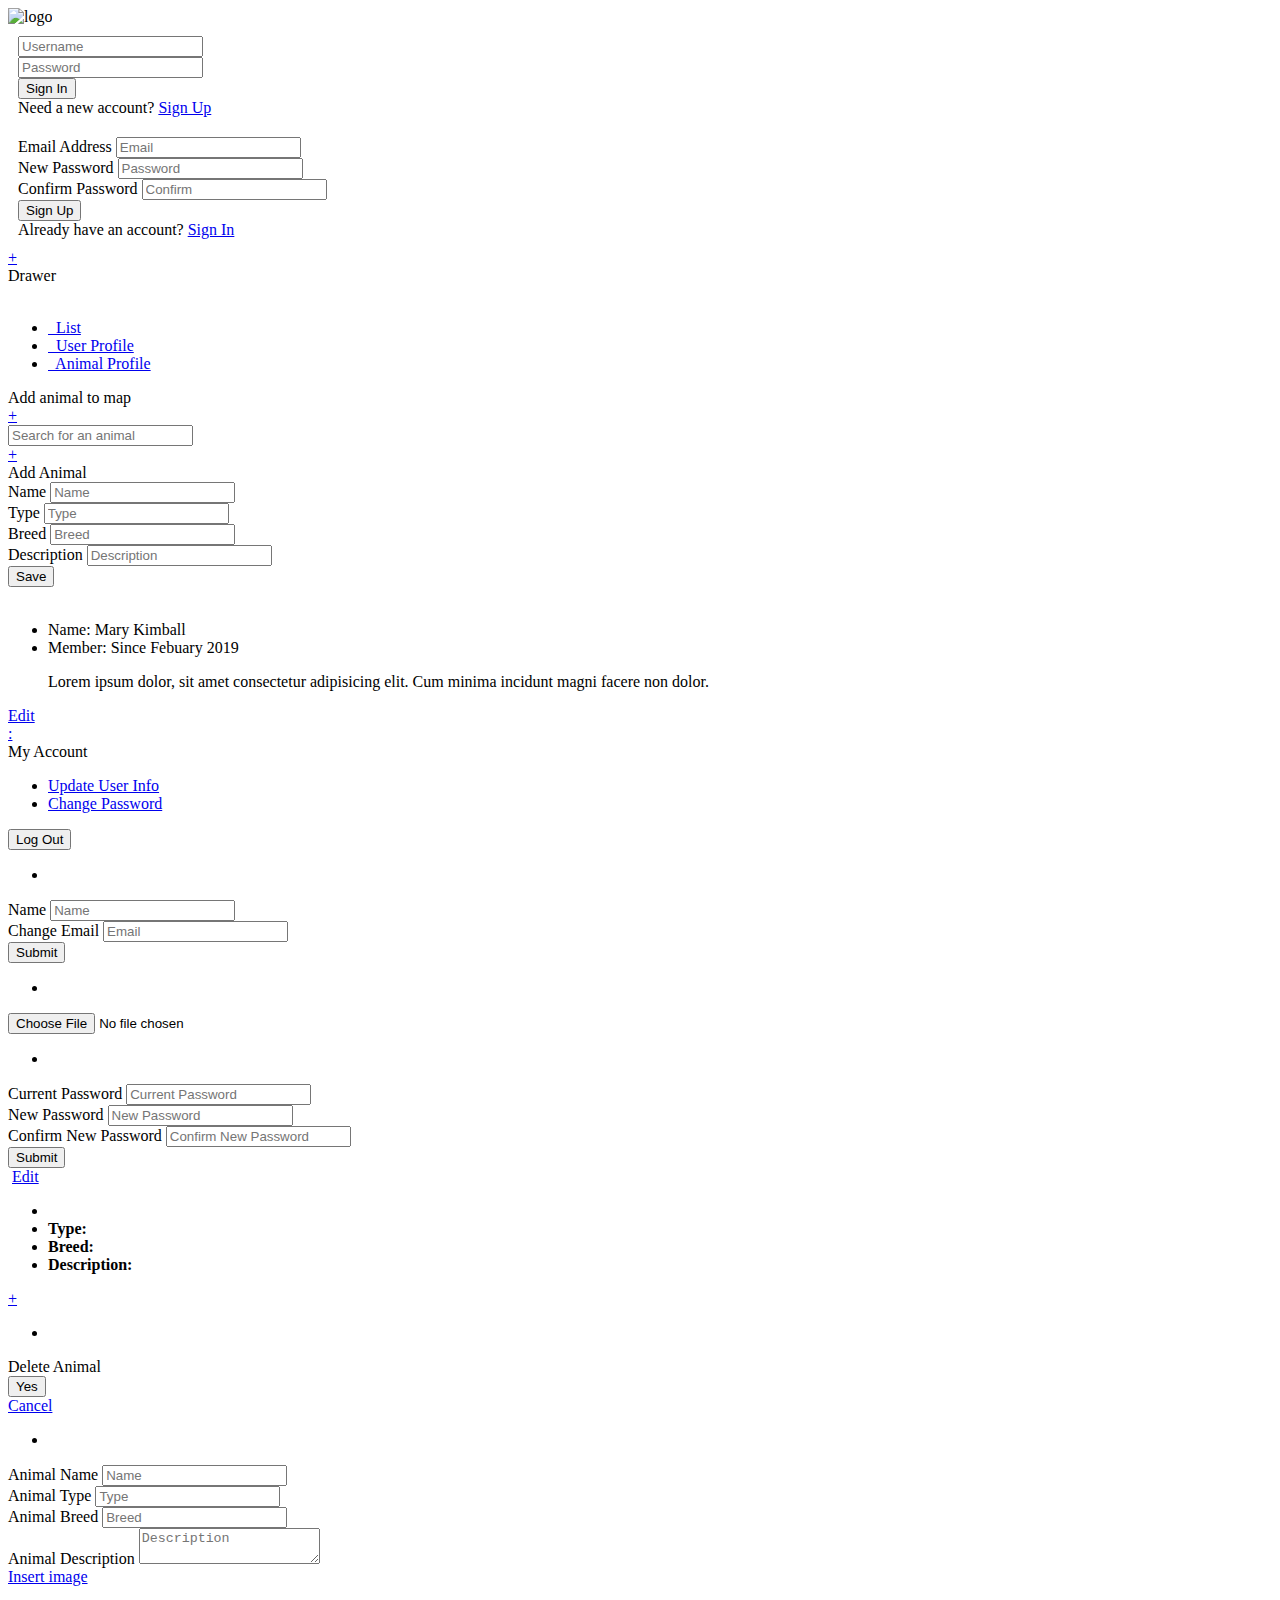
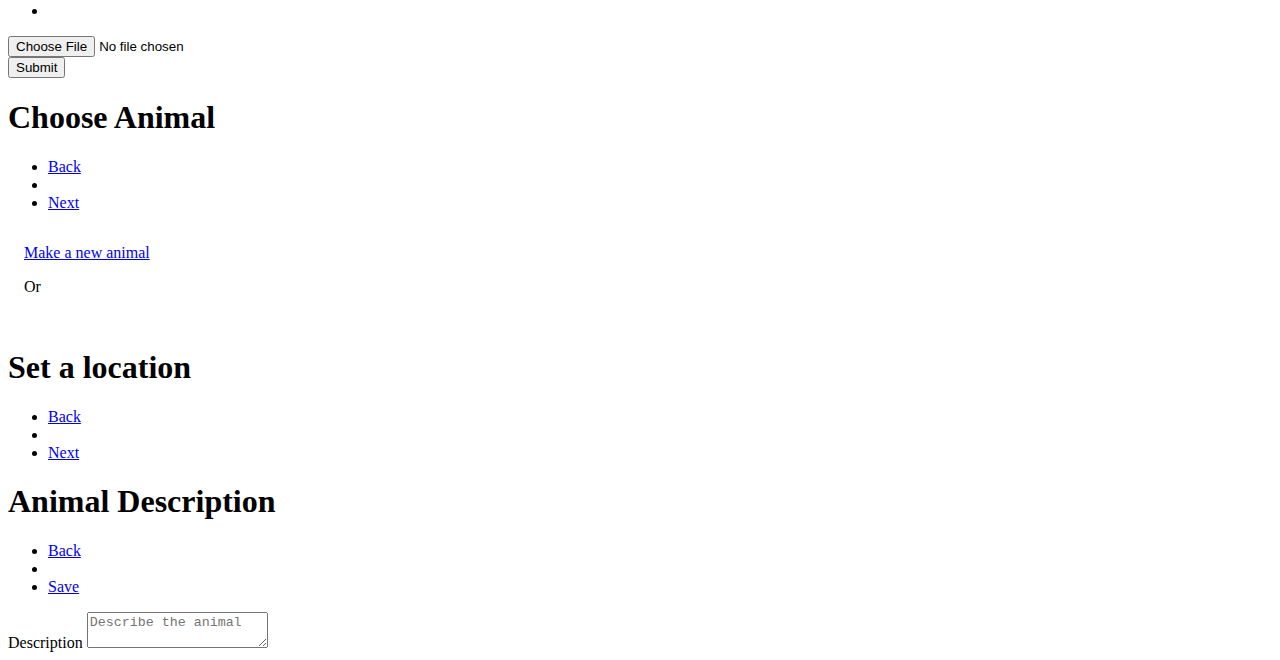
==== ishii.cory/index.html @ 3971b1a2 "Added insert photo to animal profile, link not working. Tried to stylize the insert photo area for u" ====
<!DOCTYPE html>
<html lang="en">
<head>
   <meta charset="UTF-8">
   <meta name="viewport" content="width=device-width, initial-scale=1.0">
   <title>Animal Tracker</title>

   <base href="/aau/wnm617/ishii.cory/">

   <link rel="stylesheet" href="lib/css/jquery.mobile.structure-1.4.5.min.css">
   <link rel="stylesheet" href="css/app.css">

   <script src="lib/js/jquery-2.2.4.min.js"></script>

   <script src="js/app.js"></script>
   <script src="js/functions.js"></script>
   <script src="js/pages.js"></script>
   <script src="js/parts.js"></script>
   <script src="js/forms.js"></script>
   <script src="js/maps.js"></script>
   <script src="js/signin.js"></script>
  

	<script
      src="https://maps.googleapis.com/maps/api/js?key=AIzaSyDq7K5hv9MUxkqxGprUNECLdMubn8GTIkI"
      async
    ></script>

   <script src="lib/js/jquery.mobile-1.4.5.min.js"></script>

<!-- "Open Sans" font downloaded from Google fonts -->
   <link rel="preconnect" href="https://fonts.googleapis.com">
	<link rel="preconnect" href="https://fonts.gstatic.com" crossorigin>
	<link href="https://fonts.googleapis.com/css2?family=Open+Sans:wght@800&display=swap" rel="stylesheet">

	<!-- "Lato" font downloaded from Google fonts -->
	<link href="https://fonts.googleapis.com/css2?family=Lato:wght@700&family=Open+Sans:wght@700&display=swap" rel="stylesheet">
</head>
<body>

<!-- Insert comments: command—“/“ -->
<!-- Sign In page -->
   <section data-role="page" id="page-signin">
      <div data-role="main" class="display-flex flex-vertical">
         <div class="flex-stretch" id="login-page-spacer"></div>
         <div class="flex-control-center">
         	<img class="intro-logo" src="img/logo/logo-animal tracking.svg" alt="logo">
         	
         </div>
         <form data-ajax="false" class="form signin-form" id="signin-form" style="padding:10px">
            <div class="form-control">
               <input class="form-input" type="text" id="signin-username" data-role="none" placeholder="Username">
            </div>
            <div class="form-control">
               <input class="form-input" type="password" id="signin-password" data-role="none" placeholder="Password">
            </div>
            <div class="form-control center-margin">
               <input type="submit" value="Sign In" class="form-button" data-role="none">
            </div>
            <div class="form-control small centered">
               Need a new account? <a href="#page-signup">Sign Up</a>
            </div>
         </form>
      </div>
   </section>

<!-- Sign Up page -->
   <section data-role="page" id="page-signup">
      <div data-role="main" class="display-flex flex-vertical">
         <div class="flex-stretch"></div>
         <form data-ajax="false" class="form signin-form" id="signup-form" style="padding:10px">
            <div class="form-control">
               <label for="signup-email" class="form-label">Email Address</label>
               <input class="form-input" type="text" id="signup-email" data-role="none" placeholder="Email">
            </div>
            <div class="form-control">
               <label for="signup-password" class="form-label">New Password</label>
               <input class="form-input" type="password" id="signup-password" data-role="none" placeholder="Password">
            </div>
            <div class="form-control">
               <label for="signup-password2" class="form-label">Confirm Password</label>
               <input class="form-input" type="password" id="signup-password2" data-role="none" placeholder="Confirm">
            </div>
            <div class="form-control">
               <input type="submit" value="Sign Up" class="form-button" data-role="none">
            </div>
            <div class="form-control small centered">
               Already have an account? <a href="#page-signin">Sign In</a>
            </div>
         </form>
         <div class="flex-stretch"></div>
      </div>
   </section>

<!-- Map page -->
   <section data-role="page" id="page-recent">
      <div data-role="main">
         <div class="map"></div>
         <!-- <div class="tracker tracker-1">Iguana</div> -->
      <!-- <div class="tracker tracker-2">Penguin</div> -->

         <div class="floater bottom right add-animal-button" >
            <a href="#" class="btn-circle" data-activate="#recent-add-modal">&plus;</a>
         </div>

<!-- Drawer -->
         <div class="modal" id="recent-add-modal">
            <div class="modal-back" data-deactivate="#recent-add-modal"></div>
            <div class="modal-drawer left">
               <div class="modal-head display-flex">
                  <div class="flex-stretch">Drawer</div>
                  <div class="flex-none">
                     <img src="img/icons/icon-close.svg" alt="" class="icon" data-deactivate="#recent-add-modal">
                  </div>
               </div>
               <div class="modal-body" data role="menu">
               		 <ul>
                     <li><a href="#page-list"><i class="fa fa-folder-o"></i>&nbsp; List</a></li>
                     <li><a href="#page-user-profile"><i class="fa fa-user-o"></i>&nbsp; User Profile</a></li>
                     <li><a href="#page-animal-profile"><i class="fa fa-user-o"></i>&nbsp; Animal Profile</a></li>
                  </ul>
                  Add animal to map
                  <div class="floater-top-right">
                  	<a href="#page-location-choose-animal" class="btn-circle" data-setnavigateback="-3">&plus;</a>
                  </div>
               </div>
            </div>
         </div>
         <div id="recent-drawer" class="modal">
            <div class="modal-back transparent" data-deactivate="#recent-drawer"></div>
            <div class="modal-drawer basin top">
               <div class="modal-body"></div>
            </div>
         </div>
      </div> 
       <footer data-role="footer" data-template="#footer-template"></footer>
   </section>

<!-- Animal List page -->
   <section data-role="page" id="page-list">
      <div data-role="main" class="display-flex flex-vertical">
          <div class="search-bar header flex-none">
            <form data-ajax="false" id="list-search-form" class="hotdog medium">
               <input type="search" data-role="none" placeholder="Search for an animal">
            </form>
         </div>
         <div class="filter-bar header flex-none"></div>
         <div class="position-relative">
         <div class="overscroll floater fill-parent">
         	<div class="animal-list"></div>
           
         </div>

<!-- Adding animal page -->
         <div class="floater bottom right add-animal-button"> 
         	<!-- add-animal-button--added this class to create consistent button positions -->
            <a href="#" class="btn-circle" data-activate="#list-add-modal">&plus;</a>
         </div>
      </div>
       <footer data-role="footer" data-template="#footer-template"></footer>

      <div class="modal" id="list-add-modal">
         <div class="modal-back" data-deactivate="#list-add-modal"></div>
         <form class="modal-popup form" id="list-add-form" data-ajax="false">
            <div class="modal-head">Add Animal</div>
            <div class="modal-body">
               <div class="form-control">
                  <label for="list-add-name" class="form-label">Name</label>
                  <input type="text" id="list-add-name" class="form-input" data-role="none" placeholder="Name">
               </div>
               <div class="form-control">
                  <label for="list-add-type" class="form-label">Type</label>
                  <input type="text" id="list-add-type" class="form-input" data-role="none" placeholder="Type">
               </div>
               <div class="form-control">
                  <label for="list-add-breed" class="form-label">Breed</label>
                  <input type="text" id="list-add-breed" class="form-input" data-role="none" placeholder="Breed">
               </div>
                <div class="form-control">
                  <label for="list-add-description" class="form-label">Description</label>
                  <input type="text" id="list-add-description" class="form-input" data-role="none" placeholder="Description">
               </div>
            </div>
            <div class="modal-foot">
               <button type="submit" class="form-button">Save</button>
            </div>
         </form>
      </div>
   </section>



<!-- User Profile page -->
   <section data-role="page" id="page-user-profile">
      <div data-role="main" class="overscroll">
      	<div id="contain-profile" class="user-profile-top">
         <div class="user-profile-top">
         	<img src="">
         </div class="user-profile-information">
         <div id="profile-list">
         	<ul id="static-user-profile-information">
         		<li>Name: Mary Kimball</li>
         		<li>Member: Since Febuary 2019</li>

         		<p>Lorem ipsum dolor, sit amet consectetur adipisicing elit. Cum minima incidunt magni facere non dolor.</p>
         	</ul>
         	
         </div>
         <a href="#page-user-edit-form" id="page-user-edit-button" data-role="none">Edit</a>
      	 <!-- <div id="button">
           	<button class="form-button js-logout">Log Out</button> 
           	 <button class="profile-logout">Log Out</button>
         </div> -->
     	</div>

     	<!-- Sliding drawer from right side-for user profile -->
     	 <div class="floater top right">
          <a href="#" data-activate="#user-menu-modal">&colon;</a>
        </div>

        <div class="modal" id="user-menu-modal">
          <div class="modal-back" data-deactivate="#user-menu-modal"></div>
            <div class="modal-drawer right">
               <div class="modal-head display-flex">
                  <div class="flex-stretch">My Account</div>
                  <div class="flex-none">
                  </div>
               </div>
                  <!-- <a href="#page-user-edit-form" id="page-user-edit-button" data-role="none">Edit</a>  delete this-->
               <div class="modal-body" id="user-profile-logout-modal">
                  <ul class="nav-page-links">
                  <li>
                     <a href="#page-user-edit-form">Update User Info</a>
                  </li>
                  <li>
                     <a href="#page-user-change-password">Change Password</a>
                  </li>
                  
               </ul>
                  <div class="user-button" id="user-profile-logout-button">
                    <button class="js-logout">Log Out</button>
                  </div>
               </div>
            </div>
        </div>
      </div>


      </div>
     <!-- <div id="test-logout">
      	 <div id="button">
            <button class="form-button js-logout">Log Out</button> 
            <button class="profile-logout js-logout ui-btn ui-shadow ui-corner-all">Log Out</button>
         </div>
      </div>-->
      <footer data-role="footer" data-template="#footer-template"></footer>
   </section>

   <!-- Update User Profile page in SLiding Drawer-->
   <section data-role="page" id="page-user-edit-form">
   	<header data-role="header" class="floating-header">
         <ul>
            <li id= "back-button"><a href="#" data-rel="back"></a></li>
         </ul>
      </header>
   	<div class="user-profile-bottom">
   		<!-- <li id= "back-button"><a href="#" data-rel="back">Back</a></li> -->
            <form action="" class="user-profile-edit-form">

            <div class="form-control">
               <label for="edit-user-profile-name" class="form-label">Name</label>
               <input class="form-input" type="text" id="edit-user-profile-name" data-role="none" placeholder="Name">
            </div>
            <div class="form-control">
               <label for="edit-user-profile-email" class="form-label">Change Email</label>
               <input class="form-input" type="text" id="edit-user-profile-email" data-role="none" placeholder="Email">
            </div>
            
            <div class="form-control">
               <input type="submit" value="Submit" id="submit-user-profile-edit-form" class="form-button" data-role="none">
            </div>
        </form>
   </section>

   <!-- Upload/edit user profile image (by clicking on the "placeholder image") -->
   <section data-role="page" id="profile-upload-user-image">
      <header data-role="header">
         <ul>
            <li id= "back-button"><a href="#" data-rel="back"></a></li>
         </ul>
      </header>
      <div data-role="main" class="overscroll">
         <form action="">
            <label for="image-upload-user-input">
               <input id="image-upload-user-input" type="file">
            </label>
         </form>
      </div>
   </section>
      
   

   <!-- Editing Change Password page -->
   <section data-role="page" id="page-user-change-password">
      <header data-role="header" class="floating-header">
         <ul>
            <li id= "back-button"><a href="#" data-rel="back"></a></li>
         </ul>
      </header>
      <div class="user-profile-bottom">
         <!-- <li id= "back-button"><a href="#" data-rel="back">Back</a></li> -->
            <form action="" class="user-profile-edit-form">

            <div class="form-control">
               <label for="edit-animal-breed" class="form-label">Current Password</label>
               <input class="form-input" type="text" id="edit-user-profile-old-password" data-role="none" placeholder="Current Password">
            </div>

            <div class="form-control">
               <label for="edit-animal-breed" class="form-label">New Password</label>
               <input class="form-input" type="text" id="edit-user-profile-new-password" data-role="none" placeholder="New Password">
            </div>
            <div class="form-control">
               <label for="edit-animal-breed" class="form-label">Confirm New Password</label>
               <input class="form-input" type="text" id="edit-user-profile-confirm-password" data-role="none" placeholder="Confirm New Password">
            </div>
            <div class="form-control">
               <input type="submit" value="Submit" class="form-button" data-role="none">
            </div>
        </form>
   </section>
 

  <!--  <section data-role="page" id="page-user-edit">
      <header data-role="header">
         <h1>User Edit</h1>
         <ul>
            <li><a href="#" data-rel="back">Back</a></li>
            <li class="flex-stretch"></li>
            <li><a href="#" data-rel="back">Save</a></li>
         </ul>
      </header>
      <div data-role="main">
         
         <form class="fill-parent display-flex flex-vertical" id="user-edit-form" data-ajax="false">
            <div class="flex-stretch position-relative">
               <div class="fill-parent overscroll position-absolute padding-md">
                  
               </div>
            </div>
         </form>
      </div>
   </section>
 -->

<!-- Animal Profile/Pages -->
  <section data-role="page" id="page-animal-profile">
      <div data-role="main" class="display-flex flex-vertical">
         <div class="animal-profile-top">
            <img src="" alt=""> 
            <!-- image credit: https://unsplash.com/photos/vjFC9OjrOtA -->
              <a href="#page-animal-edit-form" id="page-animal-edit-button" data-role="none">Edit</a>
              <a href="#" data-activate="#animal-profile-delete-modal" id="page-animal-delete-button" data-role="none"></a>   
         </div>
         <div class="animal-profile-middle">
            <ul class="nav" id="animal-profile-li">
               <!-- <li>location</li> -->
               <li data-changekey="animal-profile-description-name" > <span></span></li>  
               <li data-changekey="animal-profile-description-type"> <strong> Type: </strong><span></span></li> 
               <li data-changekey="animal-profile-description-breed"> <strong> Breed: </strong><span></span></li> 
               <li data-changekey="animal-profile-description-summary"> <strong> Description: </strong><span></span></li> 
            </ul>
          		
         </div>

         <!-- Inserted Map -->
         <div class="animal-profile-bottom">
            <div class="section active">
               <div class="map"></div>
               <div class="floater bottom right">
                  <a href="#page-location-set-location" class="btn-circle" data-setnavigateback="-2">&plus;</a>
               </div>
            </div>
         	
         </div>
      </div>
      <header data-role="header" class="floating-header">
         <ul>
            <li id= "back-button"><a href="#" data-rel="back"></a></li>
         </ul>
      </header>

       <div class="modal" id="animal-profile-delete-modal">
         <div class="modal-back" data-deactivate="#animal-profile-delete-modal"></div>
         <form class="modal-popup form" data-ajax="false">
            <div class="modal-head">Delete Animal</div>
            <div class="modal-body">
               <div class="form-control">
                  <button type="submit" class="js-animal-delete">Yes</button>
               </div>
               <div class="form-control">
                  
                  <a href="#" data-deactivate="#animal-profile-delete-modal">Cancel</a>
               </div>
               
                
            </div>
            <div class="modal-foot">
               
            </div>
         </form>
      </div>      

   </section>

<!-- Delete Animal Page -->
<!-- Try making the delete animal page into a modal  -->
       

<!-- Editing an animal -->
   <section data-role="page" id="page-animal-edit-form">
   	<header data-role="header" class="floating-header">
         <ul>
            <li id= "back-button"><a href="#" data-rel="back"></a></li>
         </ul>
      </header>
   	<div class="animal-profile-bottom">
   		<!-- <li id= "back-button"><a href="#" data-rel="back">Cancel</a></li> -->
            <form action="" class="form animal-edit-form">

            <div class="form-control">
               <label for="edit-animal-name" class="form-label">Animal Name</label>
               <input class="form-input" type="text" id="edit-animal-name" data-role="none" placeholder="Name">
            </div>
            <div class="form-control">
               <label for="edit-animal-type" class="form-label">Animal Type</label>
               <input class="form-input" type="text" id="edit-animal-type" data-role="none" placeholder="Type">
            </div>
            <div class="form-control">
               <label for="edit-animal-breed" class="form-label">Animal Breed</label>
               <input class="form-input" type="text" id="edit-animal-breed" data-role="none" placeholder="Breed">
            </div>
            <div class="form-control">
               <label for="edit-animal-description" class="form-label">Animal Description</label>
               <textarea class="form-input" id="edit-animal-description" data-role="none" placeholder="Description"></textarea>
            </div>

      <!-- Upload/edit user profile image (by clicking on the "placeholder image") -->
      <a href="profile-upload-animal-image">Insert image</a> 
      <section data-role="page" id="profile-upload-animal-image">
         <header data-role="header">
            <ul>
               <li id= "back-button"><a href="#" data-rel="back"></a></li>
            </ul>
         </header>
         <div data-role="main" class="overscroll">
            <form action="">
               <label for="image-upload-animal-input">
                  <input id="image-upload-animal-input" type="file">
               </label>
            </form>
         </div>
      </section>


            <div class="form-control">
               <input type="submit" value="Submit" class="form-button" data-role="none">
            </div>



          
            </form>
         </div>
   </section>

<!-- Add Animal Tab -->
   <!-- section data-role="page" id="page-animal-add">
      <header data-role="header">
         <h1>Add Animal!</h1>
         <ul>
            <li><a href="#" data-rel="back">Cancel</a></li>
         </ul>
      </header>
      <div data-role="main">
         <form class="fill-parent display-flex flex-vertical" id="animal-add-form" data-ajax="false">
            <div class="flex-stretch position-relative">
               <div class="fill-parent overscroll position-absolute padding-md">
                  <div class="form-control">
                     <label for="animal-add-name" class="form-label">Name</label>
                     <input type="text" id="animal-add-name" class="form-input" data-role="none" placeholder="Name">
                  </div>
                  <div class="form-control">
                     <label for="animal-add-type" class="form-label">Type</label>
                     <input type="text" id="animal-add-type" class="form-input" data-role="none" placeholder="Name">
                  </div>
                  <div class="form-control">
                     <label for="animal-add-breed" class="form-label">Breed</label>
                     <input type="text" id="animal-add-breed" class="form-input" data-role="none" placeholder="Name">
                  </div>
               </div>
            </div>
            <div class="flex-none padding-md"> -->
               <!-- <button type="submit" class="form-button">Save</button> -->
               <!-- <button><a href="#page-list" class="form-button" data-role="none">Save</a></button> -->
           <!--  </div>
         </form>
      </div>
   </section> -->

<!-- Pages for choosing an animal, location, & description--inside Map page -->

	<!-- Choose an Animal page -->
   <section data-role="page" id="page-location-choose-animal">
      <header data-role="header">
         <h1>Choose Animal</h1>
         <ul>
            <li><a href="#" data-rel="back">Back</a></li>
            <li class="flex-stretch"></li>
            <li><a href="#page-location-set-location">Next</a></li>
         </ul>
      </header>
      <div data-role="main" style="padding:1em">
         <input type="hidden" id="location-animal-choice">
         <div>
            <a href="#page-animal-add">Make a new animal</a>
         </div>
         <p>Or</p>
         <div class="form-select location-animal-choice-select"></div>
      </div>
   </section>
         <!-- Choose an Animal!

          <form action="" class="form animal-edit-form">

            <div class="form-control">
               <label for="map-add-animal-name" class="form-label">Animal Name</label>
               <input class="form-input" type="text" id="map-add-animal-name" data-role="none" placeholder="Name">
            </div>
      
            </form> -->


         <!-- Inserted a button -->

      	<!-- <div class="flex-none padding-md">
      		<a href="#page-location-set-location" class="form-button">Next!</a>
      	</div>
      </div>

   </section> -->

   <!-- Choose a location page -->
   <section data-role="page" id="page-location-set-location">
      <header data-role="header">
         <h1>Set a location</h1>
         <ul>
            <li><a href="#" data-rel="back">Back</a></li>
            <li class="flex-stretch"></li>
            <li><a href="#page-location-description">Next</a></li>
         </ul>
      </header>
      <div data-role="main">
         <input type="hidden" id="location-lat">
         <input type="hidden" id="location-lng">
         <div class="map"></div>
      </div>
   </section>

         <!-- Set a location -->

         <!-- <form action="" class="form animal-edit-form"> -->

           <!--  <div class="form-control">
               <label for="map-set-animal-location" class="form-label">Set location</label>
               <input class="form-input" type="text" id="map-set-animal-location" data-role="none" placeholder="Location">
            </div>
            
            </form>
 -->
		<!-- Inserted a button -->

		<!-- <div class="flex-none padding-md">
      		<a href="#page-location-description" class="form-button">Next!</a>
      	</div>
      </div> -->

   </section>

   <!-- Choose/insert an animal description -->
   <section data-role="page" id="page-location-description">
      <header data-role="header">
         <h1>Animal Description</h1>
         <ul>
            <li><a href="#" data-rel="back">Back</a></li>
            <li class="flex-stretch"></li>
            <li><a href="#page-recent" class="js-submitlocationform">Save</a></li>
         </ul>
      </header>
      <div data-role="main">

         <form action="" class="form animal-edit-form">
            
            <div class="form-control">
               <label for="map-animal-description" class="form-label">Description</label>
               <textarea id="location-description" class="form-input" data-role="none" placeholder="Describe the animal"></textarea>
            </div>
           <!--  <div class="form-control">
               <input type="submit" value="Submit" class="form-button" data-role="none">
            </div> -->


          
            </form>

         <!-- Inserted a button -->

        <!--  <div class="flex-none padding-md">
      		<a href="#page-list" class="form-button">Save!</a>
      	</div> -->

      </div>
   </section>

<!-- Templates --> 

<!-- Template: Navigation -->
<script type="text/template" id="footer-template">
   <ul class="nav-icon-set">
      <li><a href="#page-recent" data-activateone=".nav-icon-set li:nth-child(1)">
         <span class="nav-icon"><img class="icon" src="img/icons/icon-location.svg"></span>
         <span class="nav-icon-label">Map</span>
      </a></li>
      <li><a href="#page-list" data-activateone=".nav-icon-set li:nth-child(2)">
         <span class="nav-icon"><img class="icon" src="img/icons/icon-list.svg"></span>
         <span class="nav-icon-label">List</span>
      </a></li>
      <li><a href="#page-user-profile" data-activateone=".nav-icon-set li:nth-child(3)">
         <span class="nav-icon"><img class="icon" src="img/icons/icon-profile.svg"></span>
         <span class="nav-icon-label">Profile</span>
      </a></li>
   </ul>
   </script>


<!-- Template Animal list arrangement -->
<!-- image credit: https://unsplash.com/photos/vjFC9OjrOtA -->
 <!--    <script type="text/template" id="animallist-item-template">
   <a href="#page-animal-profile" class="display-flex">
      <div class="flex-none animallist-item-image">
         <img src="img/animals/lukas-souza-vjFC9OjrOtA-unsplash.jpg" alt=""> 
      </div>
      <div class="flex-stretch animallist-item-body padding-md">
         <div class="animallist-item-name">Name</div>
         <div class="animallist-item-type"><strong>Type</strong> Type</div>
         <div class="animallist-item-breed"><strong>Breed</strong> Breed</div>
      </div>
   </a>
   </script> -->
   
</body>
</html>
---- ishii.cory/css/app.css ----
/* Using a class “card” (class)- “.”
“Id”-“#”*/
/* Insert comments: command—“/“ */

:root {
	--color-neutral-light: #def2f9;
	--color-neutral-medium: #40a3c4;
	--color-neutral-dark: #0f4557;

	--color-main-light: #CCEFFC;
	/* was #def2f9 */
	--color-main-medium: #00AEEF;
	/* was #40a3c4 */
	--color-main-dark: #2D3192;
	/* was #0f4557*/

	--color-blue: #A9E8FA;

	--color-white: #fff;
	--color-black: #111;

	--header-height: 3rem;

	/* --color-neutral-light: #def2f9 is the light blue */
	/* --color-neutral-medium: #40a3c4 is the medium blue */ 
	/* --color-neutral-dark: #0f4557 is the super dark blue */
	/* --color-blue: #A9E8FA is the baby blue */

/* Font Family default, just in case they can't find the preferred fonts I chose */
/* Font Family for the body text is "Arial" */

/* Neutral Colors */
/* #000000 is black */
/* #707070 is grey */
/* #FFFFFF is white */

/* Main Colors (Blues) */
/* #2D3192 is the dark blue */
/* #00AEEF is the medium blue */
/* #CCEFFC is the light blue */

/* Accent Colors (Pinks) */
/* #E14683 is the dark pink */
/* #F0A3C1 is the light pink */


	--font-sans: Arial, sans-serif;
	--font-serif: Cambra, Georgia, serif;

	--header-height: 3rem;
}

* {
	box-sizing: border-box;
} 


html, body {
	background: lightblue;
	/* default 16px font size 16px = 1em / 1rem */ 
	font-family: var(--font-sans);
}

/* CORE ELEMENTS */
a{
	color: inherit;
	text-decoration: none;
	font-weight: bold;
}

/* Preferred font families that I incorporated in my pdf document to show Hamilton what font I want to use */

/* Font for the "h1" is "Open Sans" */
h1 {
	font-family: 'Open Sans', sans-serif;
}

/* Fonts for the "h2" is "Lato" */
 h2 {
 	font-family: 'Lato', sans-serif;
 }




/* LAYOUT CLASSES */
.hidden { display:none; }

.display-flex { display:flex; }
.display-inline-flex { display:inline-flex; }
.display-block { display:block; }
.display-inline-block { display:inline-block; }

.flex-stretch { flex: 1 1 auto; padding: 20px; }
.flex-none { flex: none; }

.flex-align-center { align-items:center; }
.flex-justify-center { justify-content:center; }
.flex-vertical { flex-direction:column; }

.overscroll { overflow: auto; }
.overscroll-x { overflow-x: auto; }
.overscroll-y { overflow-y: auto; }

.overscroll {
	height: 100%;
	width: 100%;
	overflow: auto;
	padding-bottom: 48px;

}

.fill-parent {
	width: 100%;
	height: 100%;
}

.centered { text-align: center; }
.small { font-size: 0.8em; }


/* PAGE ELEMENTS */
.ui-mobile .ui-page-active {
   display: flex;
   flex-direction: column;
   height: 100%;
   position: fixed;
   top: 0;
   left: 0;
   width: 100%;
   overflow: hidden;
}

[data-role="main"] {
   flex: 1 1 100%;
   position: relative;
   overflow: hidden;
}


[data-role="footer"] {
   flex: none;
   height: var(--header-height);
   line-height: var(--header-height);
   border-width: 0;
   background-color: var(--color-white);
   box-shadow: 0 0 5px rgba(0,0,0,0.2);
   position: fixed;
   width: 100%;
   overflow: hidden;
   /*changed position: relative; to fixed*/
   bottom: 0;
}

[data-role="header"] {
   flex: none;
   height: var(--header-height);
   line-height: var(--header-height);
   border-width: 0;
   background-color: #F0A3C1;
   box-shadow: 0 0 5px rgba(0,0,0,0.2);
   position: fixed; 
   bottom: 0;
   width: 100%;
   overflow: hidden;
   position: relative;
   bottom: 0;
z-index: 10;

}


[data-role="header"] ul,
[data-role="footer"] ul {
   display: flex;
   list-style-type: none;
   margin: 0;
   padding: 0;
   position: relative;
}
[data-role="footer"] li {
   flex: 1 1 auto;
   text-align: center;
}
[data-role="header"] a,
[data-role="footer"] a {
   display: block;
}
[data-role="header"] a {
   padding: 0 1em;
}

.ui-header .ui-title {
   position: absolute;
   top: 0;
   left: 0;
   width: 100%;
   height: 100%;
   text-align: center;
   margin: 0;
   font-size: 1rem;
   padding: 0;
}



/* FORM ELEMENTS */
.form {}
.form-control {
   /*padding: 1rem;*/
}

.signin-form {
	width: 80%;
	margin: auto;
}

/* Sign in forms & buttons */
.signin-form .form-input {
    width: 100%;
    display: inline-block;
    border: 1px solid var(--color-neutral-medium);
    margin: 0;
    padding: 0.5em 1em;
    border-radius: 50px;
    /* changed border-radius: 0.3em; to border-radius: 50px;*/
    outline: 0;
    font: inherit;
    box-sizing: border-box;
    /*justify-content: center;*/
    /*text-align: center; */
    /*p/ayed with aligning sign in text: https://www.w3schools.com/css/css_align.asp*/
}
.form-input {
    width: 100%;
    display: inline-block;
    border-width: 0;
    border-bottom: 1px solid var(--color-neutral-medium);
    margin: 0;
    padding: 0.5em 1em;
    outline: 0;
    background-color: transparent;
    font: inherit;
    /*justify-content: center;*/
    /*text-align: center; */
    /*p/ayed with aligning sign in text: https://www.w3schools.com/css/css_align.asp*/
}

/* Form buttons for adding/editing animals */
/* Form buttons for edding user profile */
.form-form-button,
.form-button {
    width: 80%;
    display: block;
    /* changed display: inline-block; to display: block; (10/26/21) */
    border: none;
    background-color: var(--color-main-light); 
    margin: auto;
    /* margin: 5px 2; to margin: auto; (10/26/21) */
    /* 5px top & bottom, the 0 is left & right */
    padding: 0.5em 1em;
    border-radius: 50px;
    outline: 0;
    justify-content: center;
    /*border-radius: 0.3em;*/
    outline: 0;
    font: inherit;
    text-align: center;
    cursor: pointer;
    text-decoration: none;
     margin-top: 15px;

}
.ui-mobile .form-label {
	font-size: 0.8em;
	color: var(--color-neutral-medium);
	margin: 1rem 0 0;
}

/*responsible for changing the footer color*/
footer ul { 
	background: #F0A3C1;
}

/*.ui*/

/*https://www.w3schools.com/tags/tag_map.asp*/
/*should I change "position:fixed;"" to "position:absolute;" ?*/
.map {
	position: absolute;
	left: 0;
	width: 100%;
	height: 100%;
	top: 0;
	/**/
}

/* Map for animal profile */
.animal-profile-map {
	background-size: 150% auto !important;
	background-position: center 20%

}



/*Floater*/
.floater { position: absolute; }
.floater.left { left:1em; }
.floater.right { right:1em; }
.floater.top { top:1em; }
.floater.bottom { bottom:3em; }


/* Circle button*/
.btn-circle {
	background-color: var(--color-white);
	width: 3rem;
	height: 3rem;
	height: 3rem;
	line-height: 3rem;
	text-align: center;
	font-size: 2.4rem;
	border-radius: 2em;
	box-shadow: 2px 5px rgba(0,0,0,0.15);
	display: inline-block;
}

/*MODAL*/
.modal {
	position: absolute;
	top: 0;
	left: 0;
	width: 100%;
	height: 100%;
	pointer-events: none; 
	opacity: 0;
	transition: all 0.3s;
}
.modal.active {
	pointer-events: initial;
	opacity: 1;
}
.modal-back {
	position: absolute;
	top: 0;
	left: 0;
	width: 100%;
	height: 100%;
	background-color: rgba(0,0,0,0.7);

}
/*Modal Popup*/
.modal-popup {
	position: absolute;
	top: 50%;
	left: 50%;
	transform: translate(-50%,calc(-50% + 3em));
	border-radius: 5px;
	width: 80vmin;
	overflow: hidden;
	transition: all 0.3s;

}
.modal-body {
	padding: 10px;
	background-color: var(--color-white);
}

.modal-head, 
.modal-foot {
	background-color: var(--color-neutral-light);
	line-height: 2rem;
	padding: 0 1em;
}

/* Modal-Foot for add animal "save button" in list page*/
.modal-foot {
	background-color: var(--color-white);
	line-height: 2rem;

	
}

.modal.active .modal-popup {
	transform: translate(-50%,-50%);
}

/*Modal Drawer*/
.modal-drawer {
	position: absolute;
	display: flex;
	flex-direction: column;
	transition: all 0.3s;
	box-shadow: 0 0 5px rgba(0,0,0,0.15);
}
.modal-drawer.left,
.modal-drawer.right {
	height: 100%;
	width: 70vw;
}
.modal-drawer.left { left: 0; transform:translateX(-100%); }
.modal-drawer.right { right: 0; transform:translateX(100%); }

.modal-drawer.top,
.modal-drawer.bottom {
	height: 40vh;
	width: 100%;
}

.modal-drawer.top { top: 0; transform:translateY(-100%); }
.modal-drawer.bottom { bottom: 0; transform:translateY(100%); }

.modal.active .modal-drawer {
	transform: translate(0);
}

.modal-drawer .modal-body {
	flex: 1 1 100%;
	background: white;
}

.icon {
	width: 1em;
	height: 1em;
	display: inline-block;
}

.nav-icon {
	display: block;
	line-height: 2rem;
	font-size: 1.5rem;
}

.nav-icon-title {
	display: block;
}

.nav-icon .icon {
   vertical-align: middle;
}
.nav-icon-label {
   display: block;
   line-height: 1rem;
   font-size: 0.7rem;
}
.nav-icon-set li.active {
   background-color: var(--color-main-light);
}

/*map pins: https://codepen.io/katia-trifonova/pen/zwZgdx*/


.tracker {
	border-radius: 1rem;
	border-bottom-left-radius: 0; 
	position: fixed;
	background-color: #ffb3b3;

	padding: .5rem;
}

.tracker-1 {
	top: 15%;
	left: 10%;
}

.tracker-2 {
	top: 60%;
	left: 60%;
}

/* ANIMAL LIST */
.animallist {
   list-style-type: none;
   margin: 0;
   padding: 1em;
}
.animallist-item~.animallist-item {
   margin-top: 1em;
}
.animallist-item a {
    box-shadow: 0 5px 10px rgb(0 0 0 / 15%);
    border-radius: 1em;
    overflow: hidden;
    font-weight: normal;
}
.animallist-item-image img {
    width: 100px;
    height: 100px;
    object-fit: cover;
    vertical-align: middle;
}
.animallist-item-description {
}
.animallist-item-name {
   font-size: 1.5em;
}
.animallist-item-type,
.animallist-item-breed {
   font-size: 0.9em;
}
/* Added padding to the animal list items */
.animal-list {
	padding: 1em;
	padding-bottom: 6em;
}

/* nav page links for slidding drawer on user profile */
#page-user-profile .nav-page-links li {
	text-align: left;
}

/* nav page links for slidding drawer on user profile */ 
.nav-page-links {
	padding: 0;
}

/* ANIMAL PROFILE */
.animal-profile-top {
   flex: none;
   height: 40vh;
   position: relative;
}
/* Edit animal profile page & Edit user profile page */
.animal-profile-bottom, #page-user-edit-form {
   flex: 1 1 auto;
   position: relative;
   list-style: none;
}

.animal-edit-form,
.user-profile-edit-form {
	width: 80%;
	margin: auto;
}

/* Sign in forms & buttons */
.animal-edit-form .form-input,
.user-profile-edit-form .form-input {
    width: 100%;
    display: inline-block;
    border: none;
    border-bottom: 1px solid var(--color-neutral-medium);
    margin: 0;
    padding: 0.5em 1em;
    /*border-radius: 50px;*/
    /* changed border-radius: 0.3em; to border-radius: 50px;*/
    outline: 0;
    font: inherit;
    box-sizing: border-box;
    /*justify-content: center;*/
    /*text-align: center; */
    /*p/ayed with aligning sign in text: https://www.w3schools.com/css/css_align.asp*/
}
.form-input {
    width: 100%;
    display: inline-block;
    border-width: 0;
    border-bottom: 1px solid var(--color-neutral-medium);
    margin: 0;
    padding: 0.5em 1em;
    outline: 0;
    background-color: transparent;
    font: inherit;
    /*justify-content: center;*/
    /*text-align: center; */
    /*p/ayed with aligning sign in text: https://www.w3schools.com/css/css_align.asp*/
}

.edit-animal-input-form {
	width: 100%;
    display: inline-block;
    border: 1px solid var(--color-neutral-medium);
    margin: 0;
    padding: 0.5em 1em;
    border-radius: 50px;
    /* changed border-radius: 0.3em; to border-radius: 50px;*/
    outline: 0;
    font: inherit;
    box-sizing: border-box;
}


.floating-header {
   position: absolute;
   background-color: #F0A3C1;
   width: 100%;
   top: 0;
   left: 0;
   box-shadow: none;
}

.js-logout {
	/*margin-left: 4em;*/
	margin-right: 6em;
	padding: 

}

/* User Profile */
#page-user-profile {

}
/**/
#page-user-profile li {
	list-style-type:none;
	text-align: center;	
}

#static-user-profile-information {
	width: 50%;
	padding: 0;
	text-align: center;
}

.page {

}

#button {
	display:flex;
	justify-content:center;
}
/*User profile button*/
#button .profile-logout {
	width: 40%;
    display: inline-block;
    border-width: 0;
    background-color: var(--color-main-light); 
    margin: 0;
    padding: 0.5em 1em;
    /*border-radius: 0.3em; */
    outline: 0;
    justify-content: center;
    border-radius: 50px;
    outline: 0;
    font: inherit;
    text-align: center;
    cursor: pointer;
    text-decoration: none;

}
#profile-list{
	display:flex;
	justify-content: center;
}
/*User placeholder i*/
.card {
	display: flex;
	justify-content: center;
}
/* profile container */
#contain-profile{
	position: absolute;
	top: 10%;
}

/*log out button*/
#test-logout {
	position:relative;
	bottom: 8%;
	border-radius: 50px;
}

/*animal profile picture*/
.animal-profile-top img {
	height: 100%;
	width: 100%;
	object-fit: cover;

}

/*back button*/
#back-button{
	background-color:var(--color-main-light);
	border:solid;
	border-color: var(--color-main-light);

}

/* Back icon button */
#back-button a {
	height: 34px;
	width: 34px;
	background-image: url(../img/icons/Back.svg);
	background-size: 80% auto;
	background-repeat: no-repeat;
	background-position: center;
}

#animal-profile-li {
	list-style-type:none;	
}

/* user profile image */
.user-profile-top img {
	height: 50%;
	width: 50%;
	display: block;
	margin-left: auto;
	margin-right: auto;

}
/* logo */
.flex-col-center-center {
    display: flex;
    flex-direction: column;
    justify-content: center;
    align-items: center;
}

.intro-logo {
	width: 60%;
}

.flex-control-center {
	text-align: center;
}

#login-page-spacer {
	flex: 0 0 10%;
	/* 1st "0" flex grow; 2nd "0" flex shrink, 10% is the flex basis*/
	/*default before the rest of the spaces distributed*/
}

/* Animal Edit Form */
.animal-profile-edit-form {
	width: 80%;
	/*centering*/
	margin: auto;


}

.animal-profile-edit-form > div {
	max-width: 100%;
}

::placeholder {      
	/*pseudo element*/
	/*change holder*/
	color: #000;
	opacity: 1;
}

/* Edit Animal button */
/*.page-animal-edit-button {

}*/

/*sign in button*/
.form-control.center-margin {
	/*margin: auto;*/
	text-align: center;
}

/*Edit User button*/
.page-user-edit-button {
	width: 40%;
    display: inline-block;
    border-width: 0;
    background-color: var(--color-main-light); 
    margin: 0;
    padding: 0.5em 1em;
    /*border-radius: 0.3em;*/
    outline: 0;
    justify-content: center;
    border-radius: 50px;
    outline: 0;
    font: inherit;
    text-align: center;
    cursor: pointer;
    text-decoration: none;
}

/*Map-Adding animal*/
.floater-top-right {

}

/* Map-Choosing animal */
.page-location-choose-animal {

}

/* Log out button for user profile page */
.user-button button {
	width: 40%;
    display: inline-block;
    border-width: 0;
    background-color: var(--color-main-light); 
    margin: 0;
    padding: 0.5em 1em;
    /*border-radius: 0.3em;*/
    outline: 0;
    justify-content: center;
    border-radius: 50px;
    outline: 0;
    font: inherit;
    text-align: center;
    cursor: pointer;
    text-decoration: none;
}

#page-animal-edit-button, #page-animal-delete-button {
	/*width: 40%;*/
    display: block;
    border-width: 0;
    background-color: var(--color-main-light); 
    margin: auto;
    /*changed from margin: 0 to margin: auto */
    padding: 0.5em 1em;
    /*border-radius: 0.3em;*/
    outline: 0;
    justify-content: center;
    border-radius: 50px;
    outline: 0;
    font-family: inherit;
    text-align: center;
    cursor: pointer;
    text-decoration: none;
    position: absolute;
    left: 10px;
    bottom: 10px;
}

/* Animal Profile Delete Button */
#page-animal-delete-button {
	/*position: static; */
	left: unset;
	right: 10px;
	height: 34px;
	width: 34px;
	background-image: url(../img/icons/Delete.svg);
	background-size: 80% auto;
	background-repeat: no-repeat;
	background-position: center;

	/*top:;*/
	/*bottom:;*/
}

/* Editing the data for the animal profiles */
/*.animal-profile-middle [data-changekey='animal-profile-description-name'] {

}

.animal-profile-middle [data-changekey='animal-profile-description-type'] {

}

.animal-profile-middle [data-changekey='animal-profile-description-breed'] {

}*/
.animal-profile-middle li[data-changekey^='animal-profile-description'] {
	padding: .5em; 
}
/* ^= anything that starts with ^ */

#page-user-edit-button {
	width: 40%;
    display: block;
    /* changed from display: in-line block to display: block*/
    border-width: 0;
    background-color: var(--color-main-light); 
    margin: auto;
    /*changed from margin: 0 to margin: auto */
    padding: 0.5em 1em;
    /*border-radius: 0.3em;*/
    outline: 0;
    justify-content: center;
    border-radius: 50px;
    outline: 0;
    font: inherit;
    text-align: center;
    cursor: pointer;
    text-decoration: none;
}

#user-profile-logout-button {
	margin: auto;
	margin-bottom: 10px;
	display: block;
}

/* User profile logout button only inside of the id--descendent selector */
#user-profile-logout-button button {
	width: auto;
}

#user-profile-logout-modal {
	display: flex;
	padding-bottom: 48px;
	flex-direction: column;
	justify-content: flex-end;
	background-color: white;

}

.add-animal-button {
	 bottom: 5em !important;

}
#signin-form .form-control {
	margin-top: 15px; 
	margin-bottom: 15px;
}
#animal-profile-li {}

/* Animal Edit Forms p.1*/
.animal-edit-form {
	width: 80%;
	margin: auto;
}

/* Animal Edit Forms p.2*/
/*.animal-edit-form .form-input {*/
    /*width: 100%;*/
    /*display: inline-block;*/
    /*border: 1px solid var(--color-neutral-medium);*/
   /* margin: 0;
    padding: 0.5em 1em;
    /*border-radius: 50px;*/
    /* changed border-radius: 0.3em; to border-radius: 50px;*/
    /*outline: 0;*/
   /*font: inherit;*/
    /*box-sizing: border-box;*/
    /*justify-content: center;*/
    /*text-align: center; */
    /*p/ayed with aligning sign in text: https://www.w3schools.com/css/css_align.asp*/
}

/* Animal Edit Forms p.3*/
#animal-edit-form .form-control {
	margin-top: 15px; 
	margin-bottom: 15px;
}

/* User profile Edit forms p.1 */
.form .profile-edit-form {
	width: 80%;
	margin: auto;
}

/* User profile Edit forms p.2 */
.form .profile-edit-form {
	width: 100%;
    display: inline-block;
    border: 1px solid var(--color-neutral-medium);
    margin: 0;
    padding: 0.5em 1em;
    /*border-radius: 50px;*/
    /* changed border-radius: 0.3em; to border-radius: 50px;*/
    outline: 0;
    font: inherit;
    box-sizing: border-box;
    /*justify-content: center;*/
    /*text-align: center; */
    /*p/ayed with aligning sign in text: https://www.w3schools.com/css/css_align.asp*/
}

/* User profile Edit forms p.3 */
.form .profile-edit-form {
	margin-top: 15px; 
	margin-bottom: 15px;
}

.animal-profile-bottom, .user-profile-bottom {
	margin-top: 54px;
}

/* Animal Popup fo map page */
.animal-popup-image,
.animal-popup-body {
   pointer-events: none;
}
.animal-popup-image img {
   max-width: 50px;
}

/* hotdog menu (hamilton calls it this, but it's the search cbar) */
.hotdog {
   padding: 0.5em 1em;
   display: inline-flex;
   width: 100%;
   border-radius: 2em;
   position: relative;
}
   .hotdog.white {
      background-color: var(--color-white);
   }
   .hotdog.medium {
      background-color: var(--color-neutral-light);
   }
   .hotdog input {
      border-width: 0;
      background-color: transparent;
      border-radius: 0;
      -webkit-appearance: none;
      font: inherit;
      color: inherit;
      outline: 0;
      flex: 1 1 auto;
      padding: 0;
      margin: 0;
      line-height: 1;
   }
   .search-bar .hotdog {
      height: 100%;
   }

.search-bar {
   box-shadow: none;
   z-index: 2;
   padding: 0.2em 0.5em;
}
.filter-bar {
   display: flex;
   padding: 0 1em;
   width: 100%;
   overflow-x: auto;
   gap: 1em;
}
.filter-bar a {
   padding: 0;
}

/* Insert photo button area */
label[for=image-upload-user-input] {
	width: 80%;
	border: 1px solid black;
	height: 50px;
}

label[for=image-upload-animal-input] {
	width: 80%;
	border: 1px solid black;
	height: 50px;
}

.form-select .location-animal-choice-select {

}

.js-animal-delete {
	border-width: 60%;
	background-color: var(--color-main-light);
	border-radius: 50px;
}
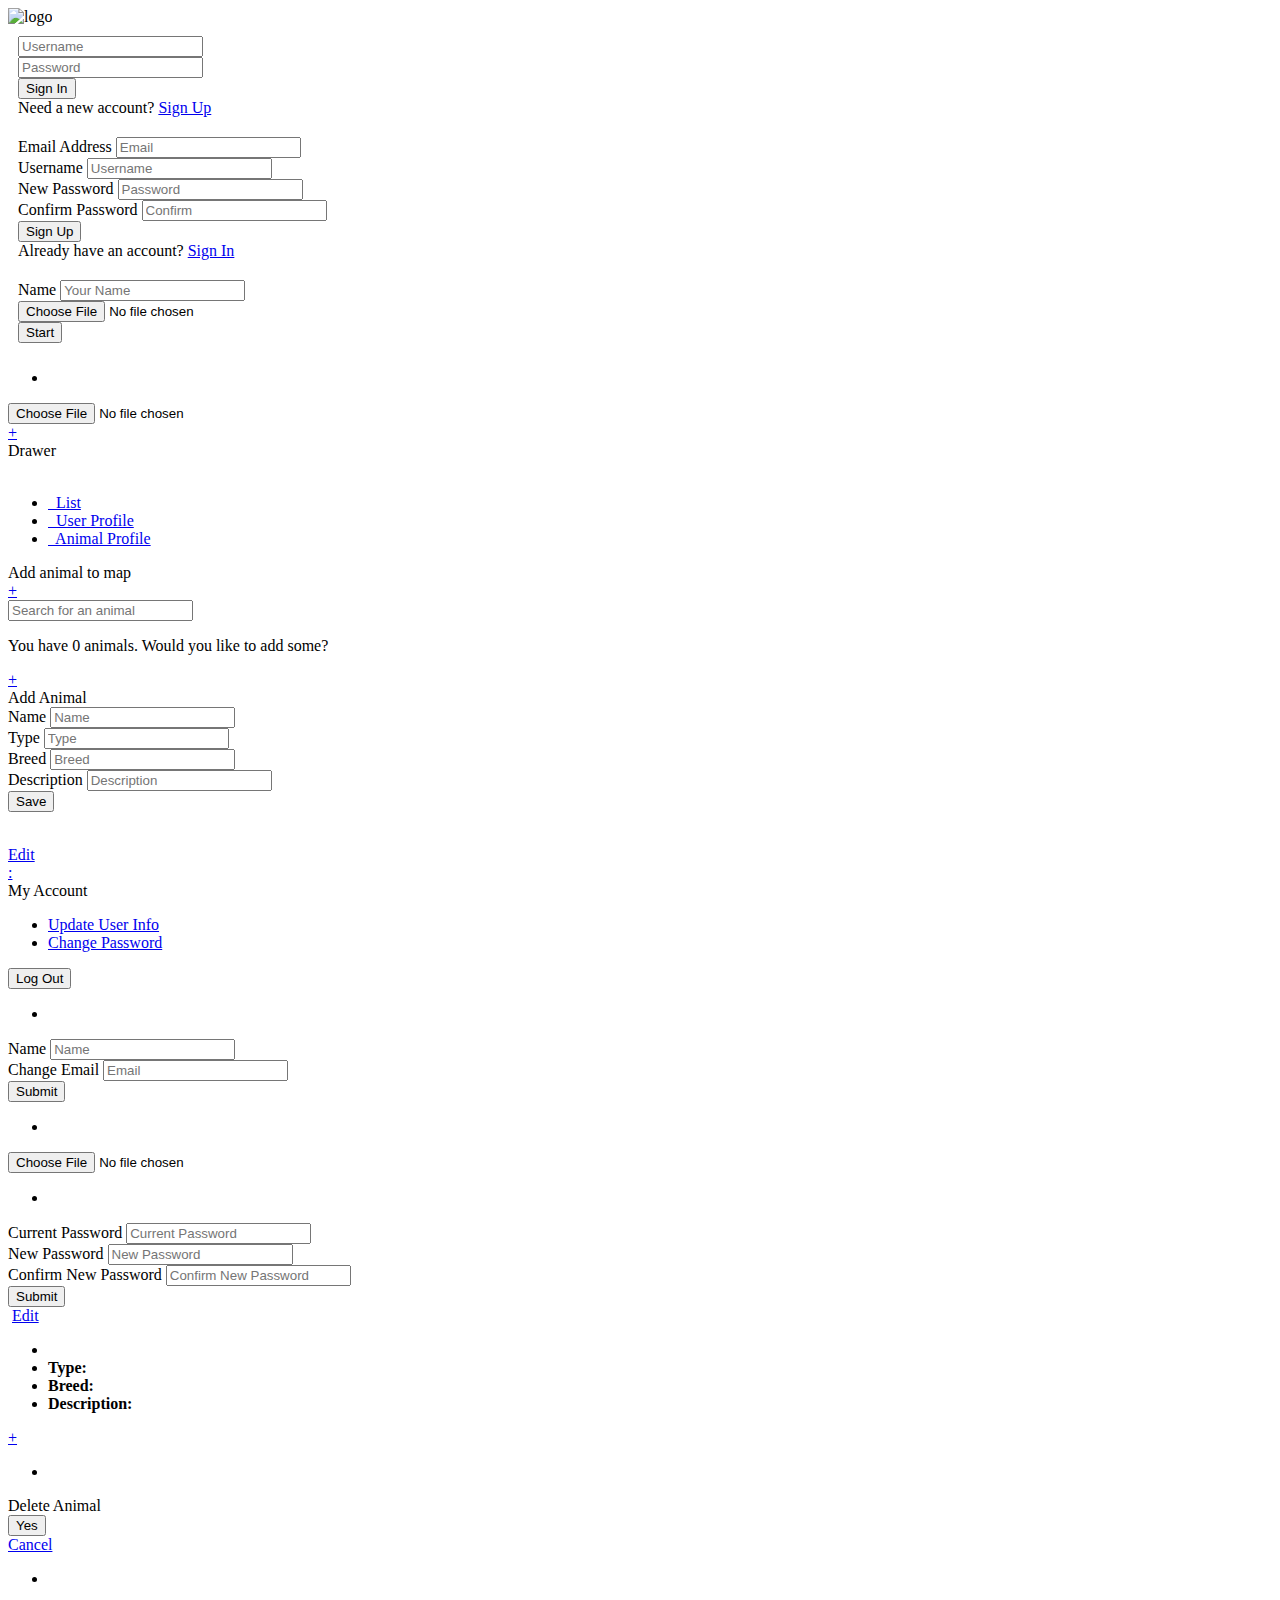
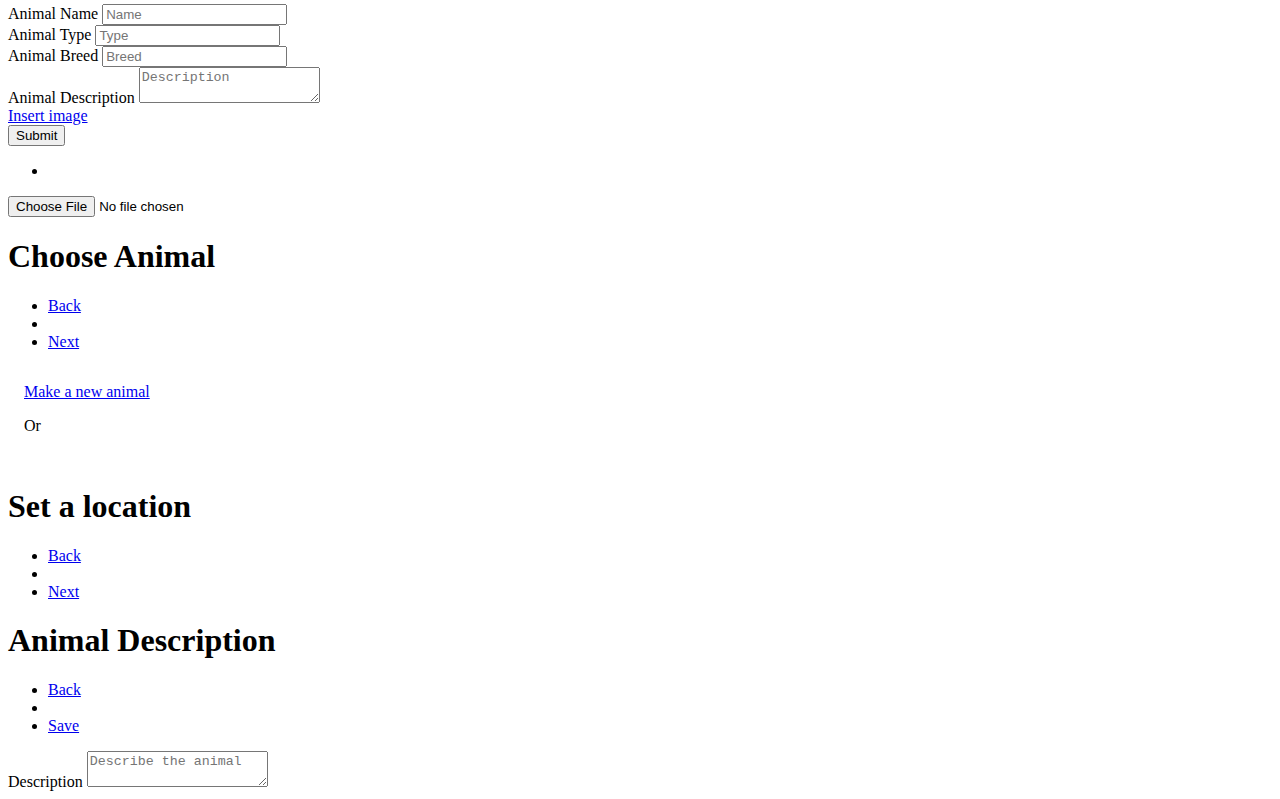
==== commit 2a8ae83c: "signup is working, add animal modal is a little stylized, add/upload image for new user/signup & ani" ====
--- a/ishii.cory/index.html
+++ b/ishii.cory/index.html
@@ -74,6 +74,10 @@
                <input class="form-input" type="text" id="signup-email" data-role="none" placeholder="Email">
             </div>
             <div class="form-control">
+               <label for="signup-username" class="form-label">Username</label>
+               <input class="form-input" type="text" id="signup-username" data-role="none" placeholder="Username">
+            </div>
+            <div class="form-control">
                <label for="signup-password" class="form-label">New Password</label>
                <input class="form-input" type="password" id="signup-password" data-role="none" placeholder="Password">
             </div>
@@ -90,6 +94,44 @@
          </form>
          <div class="flex-stretch"></div>
       </div>
+   </section>
+
+   <section data-role="page" id="page-signup2">
+      <div data-role="main" class="display-flex flex-vertical">
+         <div class="flex-stretch"></div>
+         <form data-ajax="false" class="form signin-form" id="signup-form2" style="padding:10px">
+            <div class="form-control">
+               <label for="signup-name" class="form-label">Name</label>
+               <input class="form-input" type="text" id="signup-name" data-role="none" placeholder="Your Name">
+            </div>
+            <div class="form-control">
+               <input type="hidden" id="signup-image-name">
+               <label class="image-picker thumbnail">
+                  <input type="file" data-role="none">
+               </label>
+            </div>
+            <div class="form-control">
+               <input type="submit" value="Start" class="form-button" data-role="none">
+            </div>
+         </form>
+         <div class="flex-stretch"></div>
+      </div>
+
+      <section data-role="page" id="signup-upload-user-image">
+      <header data-role="header">
+         <ul>
+            <li id= "back-button"><a href="#" data-rel="back"></a></li>
+         </ul>
+      </header>
+      <div data-role="main" class="overscroll">
+         <form action="">
+            <label for="image-upload-signup-user-input">
+               <input id="image-upload-signup-user-input" type="file">
+            </label>
+         </form>
+      </div>
+   </section>
+
    </section>
 
 <!-- Map page -->
@@ -148,7 +190,9 @@
          <div class="position-relative">
          <div class="overscroll floater fill-parent">
          	<div class="animal-list"></div>
-           
+         <div class="empty-animal-list hidden">
+            <p>You have 0 animals. Would you like to add some?</p>
+         </div>
          </div>
 
 <!-- Adding animal page -->
@@ -199,10 +243,10 @@
          </div class="user-profile-information">
          <div id="profile-list">
          	<ul id="static-user-profile-information">
-         		<li>Name: Mary Kimball</li>
+         		<!-- <li>Name: Mary Kimball</li>
          		<li>Member: Since Febuary 2019</li>
 
-         		<p>Lorem ipsum dolor, sit amet consectetur adipisicing elit. Cum minima incidunt magni facere non dolor.</p>
+         		<p>Lorem ipsum dolor, sit amet consectetur adipisicing elit. Cum minima incidunt magni facere non dolor.</p> -->
          	</ul>
          	
          </div>
@@ -445,9 +489,22 @@
                <textarea class="form-input" id="edit-animal-description" data-role="none" placeholder="Description"></textarea>
             </div>
 
-      <!-- Upload/edit user profile image (by clicking on the "placeholder image") -->
-      <a href="profile-upload-animal-image">Insert image</a> 
-      <section data-role="page" id="profile-upload-animal-image">
+      <!-- Upload/edit animal profile image (by clicking on the "placeholder image") -->
+      <a href="#profile-upload-animal-image">Insert image</a> 
+      
+
+            <div class="form-control">
+               <input type="submit" value="Submit" class="form-button" data-role="none">
+            </div>
+
+
+
+          
+            </form>
+         </div>
+   </section>
+
+   <section data-role="page" id="profile-upload-animal-image">
          <header data-role="header">
             <ul>
                <li id= "back-button"><a href="#" data-rel="back"></a></li>
@@ -462,17 +519,6 @@
          </div>
       </section>
 
-
-            <div class="form-control">
-               <input type="submit" value="Submit" class="form-button" data-role="none">
-            </div>
-
-
-
-          
-            </form>
-         </div>
-   </section>
 
 <!-- Add Animal Tab -->
    <!-- section data-role="page" id="page-animal-add">
--- a/ishii.cory/css/app.css
+++ b/ishii.cory/css/app.css
@@ -177,6 +177,8 @@
    margin: 0;
    padding: 0;
    position: relative;
+   height: 100%;
+   align-items: center;
 }
 [data-role="footer"] li {
    flex: 1 1 auto;
@@ -268,7 +270,7 @@
     text-align: center;
     cursor: pointer;
     text-decoration: none;
-     margin-top: 15px;
+     /*margin-top: 15px;*/
 
 }
 .ui-mobile .form-label {
@@ -348,6 +350,7 @@
 	width: 100%;
 	height: 100%;
 	background-color: rgba(0,0,0,0.7);
+	z-index: 3;
 
 }
 /*Modal Popup*/
@@ -356,10 +359,10 @@
 	top: 50%;
 	left: 50%;
 	transform: translate(-50%,calc(-50% + 3em));
-	border-radius: 5px;
 	width: 80vmin;
 	overflow: hidden;
 	transition: all 0.3s;
+	z-index: 4;
 
 }
 .modal-body {
@@ -371,7 +374,7 @@
 .modal-foot {
 	background-color: var(--color-neutral-light);
 	line-height: 2rem;
-	padding: 0 1em;
+	padding: .75em 1em;
 }
 
 /* Modal-Foot for add animal "save button" in list page*/
@@ -501,7 +504,7 @@
    font-size: 0.9em;
 }
 /* Added padding to the animal list items */
-.animal-list {
+.animal-list, .empty-animal-list {
 	padding: 1em;
 	padding-bottom: 6em;
 }
@@ -672,12 +675,12 @@
 }
 
 /*back button*/
-#back-button{
+/*#back-button{
 	background-color:var(--color-main-light);
 	border:solid;
 	border-color: var(--color-main-light);
 
-}
+}*/
 
 /* Back icon button */
 #back-button a {
@@ -1014,6 +1017,7 @@
    box-shadow: none;
    z-index: 2;
    padding: 0.2em 0.5em;
+   margin-top: 20px;
 }
 .filter-bar {
    display: flex;
@@ -1029,13 +1033,13 @@
 /* Insert photo button area */
 label[for=image-upload-user-input] {
 	width: 80%;
-	border: 1px solid black;
+	border: 1px solid #00AEEF;
 	height: 50px;
 }
 
 label[for=image-upload-animal-input] {
 	width: 80%;
-	border: 1px solid black;
+	border: 1px solid #00AEEF;
 	height: 50px;
 }
 
@@ -1047,4 +1051,8 @@
 	border-width: 60%;
 	background-color: var(--color-main-light);
 	border-radius: 50px;
+}
+
+.#animal-profile-delete-modal {
+
 }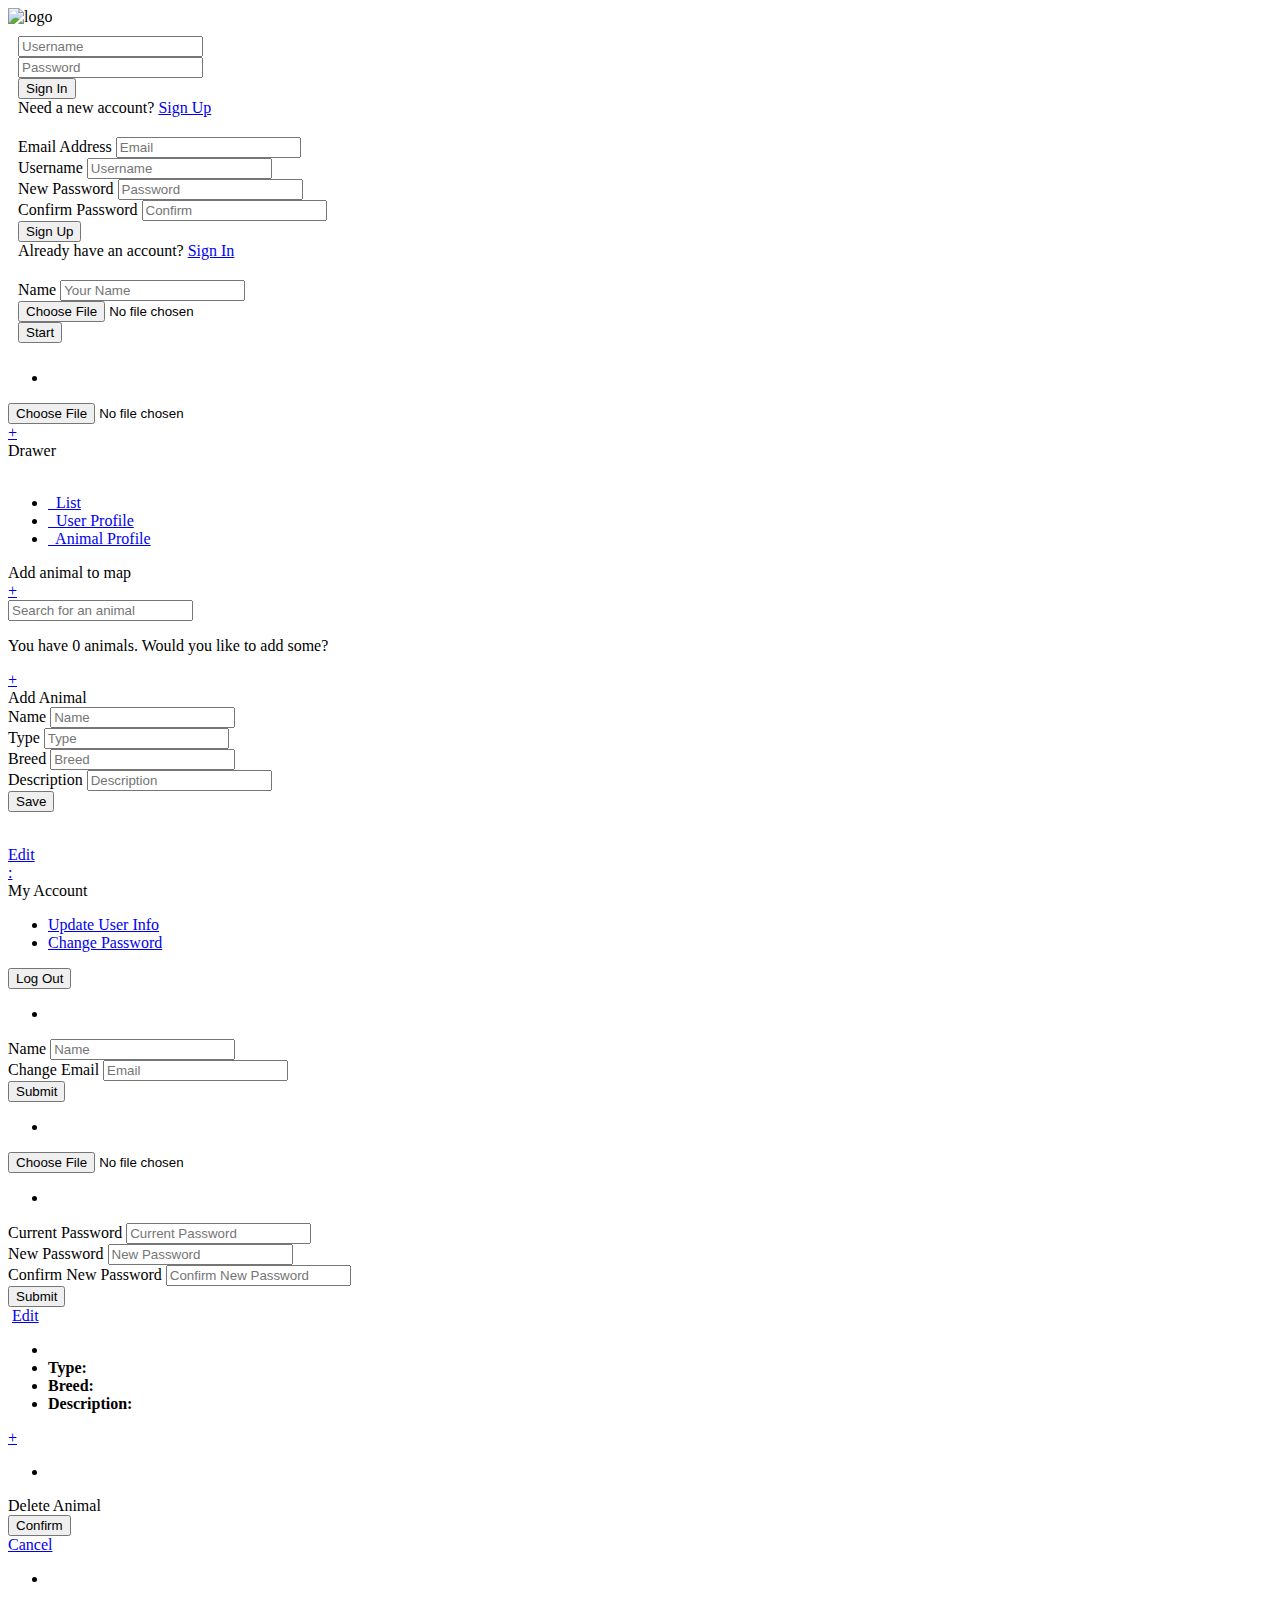
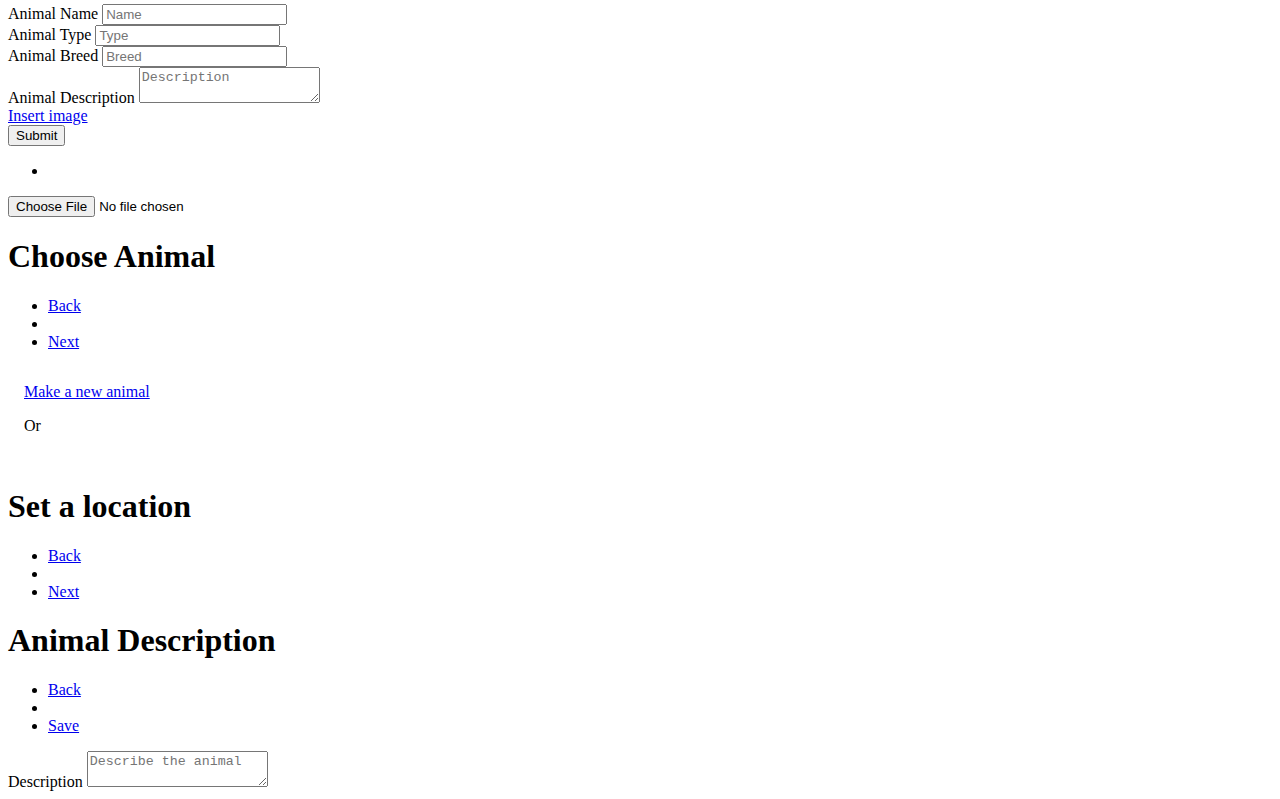
==== commit f22969ea: "attempted to use my colors from the pdf, tried to envoke consistency." ====
--- a/ishii.cory/index.html
+++ b/ishii.cory/index.html
@@ -440,7 +440,7 @@
             <div class="modal-head">Delete Animal</div>
             <div class="modal-body">
                <div class="form-control">
-                  <button type="submit" class="js-animal-delete">Yes</button>
+                  <button type="submit" class="js-animal-delete">Confirm</button>
                </div>
                <div class="form-control">
                   
--- a/ishii.cory/css/app.css
+++ b/ishii.cory/css/app.css
@@ -3,9 +3,12 @@
 /* Insert comments: command—“/“ */
 
 :root {
-	--color-neutral-light: #def2f9;
+	--color-neutral-light: #F0A3C1;
+	/* was #def2f9 */
 	--color-neutral-medium: #40a3c4;
-	--color-neutral-dark: #0f4557;
+	/* */
+	--color-neutral-dark: #E14683;
+	/* was #0f4557 */
 
 	--color-main-light: #CCEFFC;
 	/* was #def2f9 */
@@ -221,7 +224,8 @@
 .signin-form .form-input {
     width: 100%;
     display: inline-block;
-    border: 1px solid var(--color-neutral-medium);
+    border: 1px solid var(--color-main-dark);
+	/* was border 1px solid var(--color-neutral-medium)*/
     margin: 0;
     padding: 0.5em 1em;
     border-radius: 50px;
@@ -256,7 +260,7 @@
     display: block;
     /* changed display: inline-block; to display: block; (10/26/21) */
     border: none;
-    background-color: var(--color-main-light); 
+    background-color: var(--color-neutral-light); 
     margin: auto;
     /* margin: 5px 2; to margin: auto; (10/26/21) */
     /* 5px top & bottom, the 0 is left & right */
@@ -367,7 +371,7 @@
 }
 .modal-body {
 	padding: 10px;
-	background-color: var(--color-white);
+	background-color: var(--color-blue);
 }
 
 .modal-head, 
@@ -379,7 +383,7 @@
 
 /* Modal-Foot for add animal "save button" in list page*/
 .modal-foot {
-	background-color: var(--color-white);
+	background-color: var(--color-blue);
 	line-height: 2rem;
 
 	
@@ -448,7 +452,7 @@
    font-size: 0.7rem;
 }
 .nav-icon-set li.active {
-   background-color: var(--color-main-light);
+   background-color: var(--color-main-medium);
 }
 
 /*map pins: https://codepen.io/katia-trifonova/pen/zwZgdx*/
@@ -994,7 +998,7 @@
       background-color: var(--color-white);
    }
    .hotdog.medium {
-      background-color: var(--color-neutral-light);
+      background-color: var(--color-main-light);
    }
    .hotdog input {
       border-width: 0;
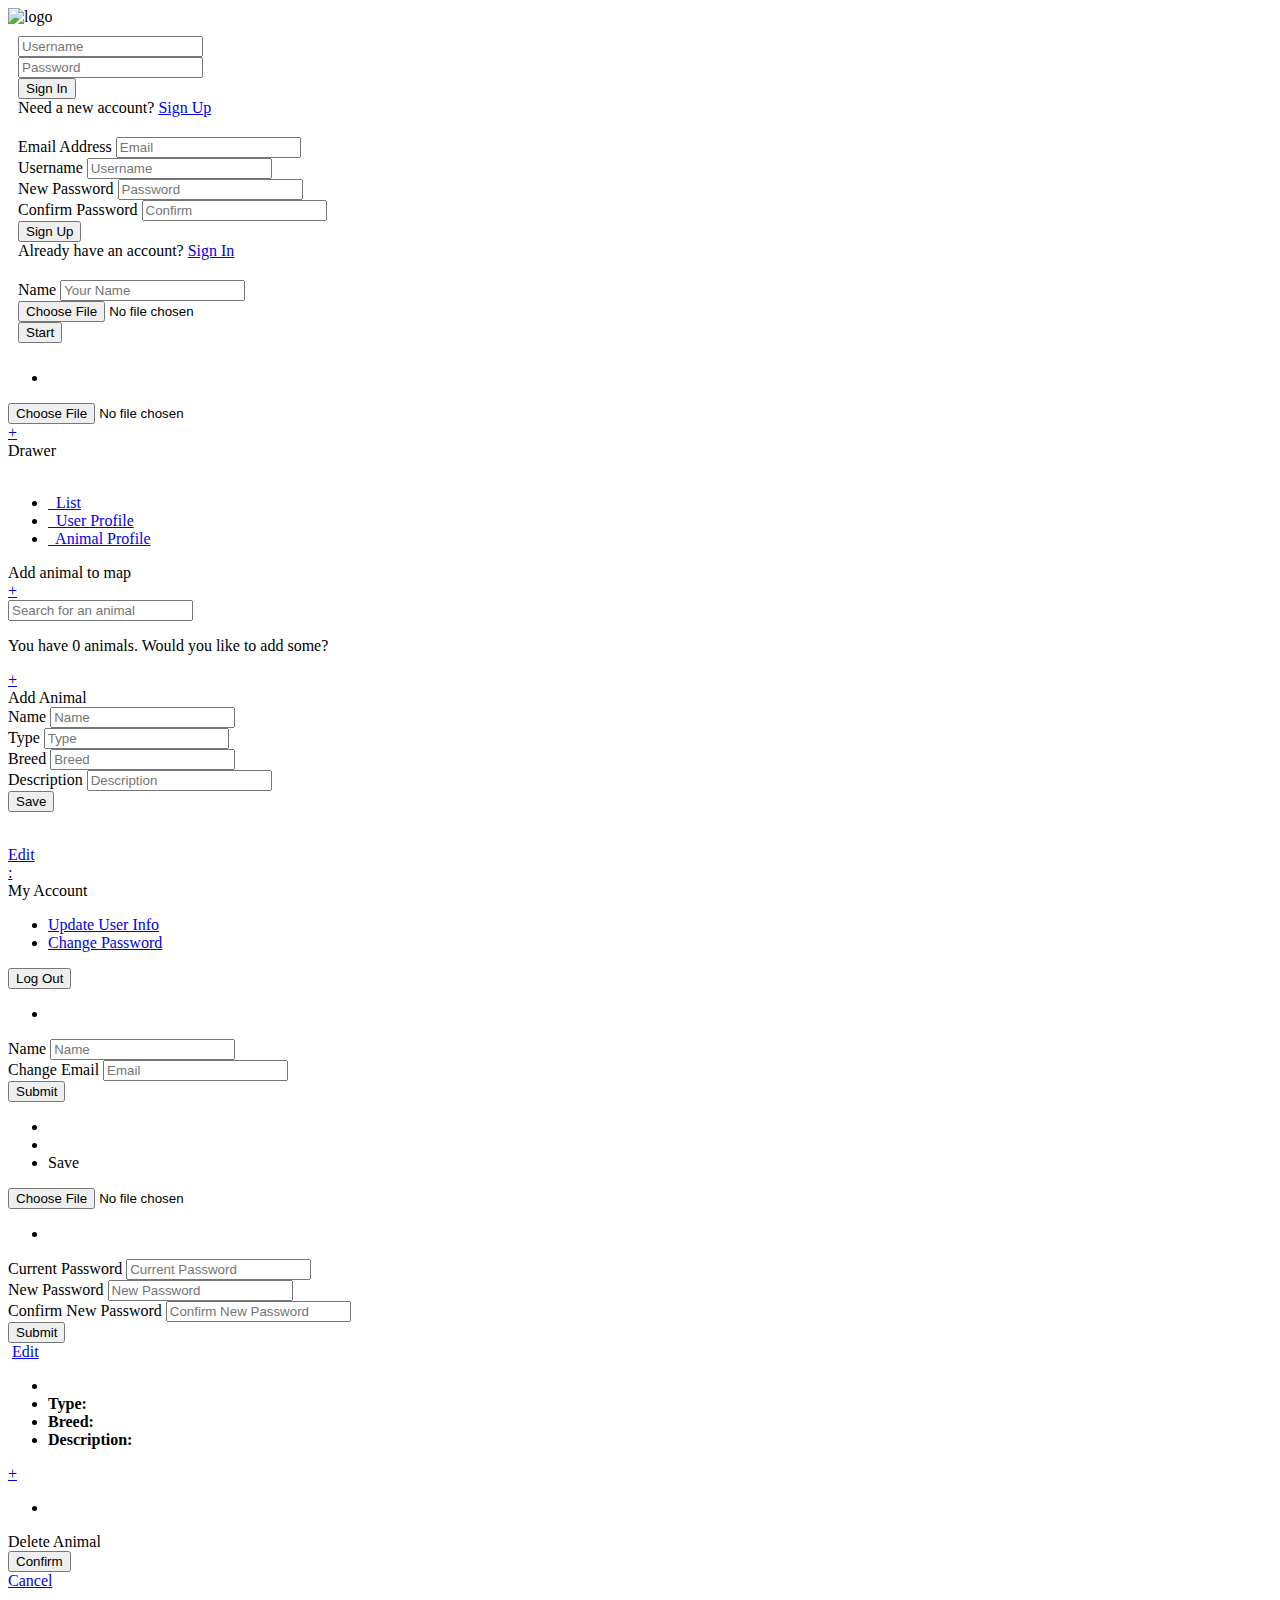
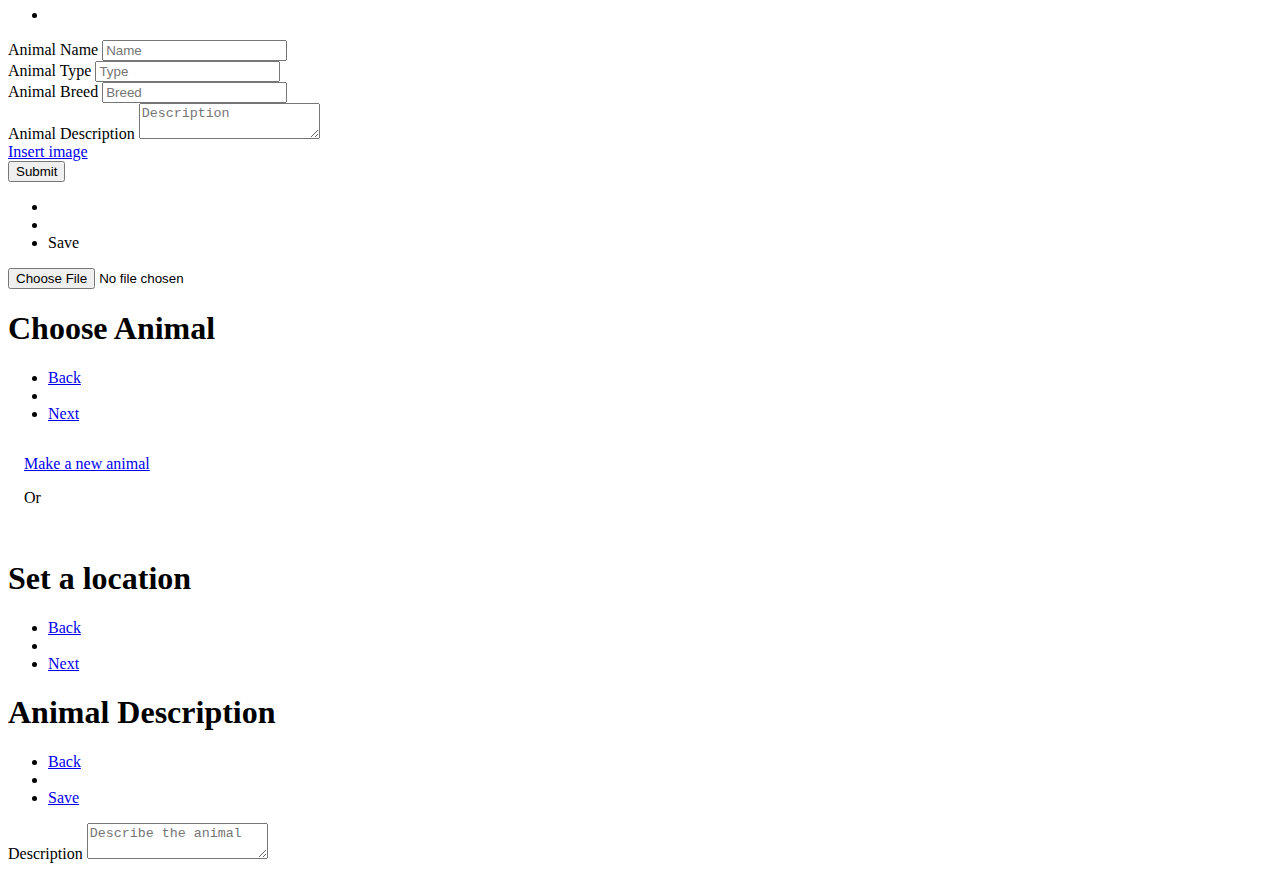
==== commit 79cf91f1: "trying to make my chosen colors more consistent. Am able to add/upload pictures/images in the app th" ====
--- a/ishii.cory/index.html
+++ b/ishii.cory/index.html
@@ -331,13 +331,16 @@
       <header data-role="header">
          <ul>
             <li id= "back-button"><a href="#" data-rel="back"></a></li>
+            <li class="flex-stretch"></li>
+            <li><a class="js-submituserupload">Save</a></li>
          </ul>
       </header>
       <div data-role="main" class="overscroll">
          <form action="">
-            <label for="image-upload-user-input">
-               <input id="image-upload-user-input" type="file">
-            </label>
+            <input type="hidden" id="profile-image-name">
+               <label class="image-picker thumbnail">
+                  <input type="file" data-role="none" id="image-upload-user-input">
+               </label>
          </form>
       </div>
    </section>
@@ -508,12 +511,15 @@
          <header data-role="header">
             <ul>
                <li id= "back-button"><a href="#" data-rel="back"></a></li>
+               <li class="flex-stretch"></li>
+            <li><a class="js-submitanimalupload">Save</a></li>
             </ul>
          </header>
          <div data-role="main" class="overscroll">
             <form action="">
-               <label for="image-upload-animal-input">
-                  <input id="image-upload-animal-input" type="file">
+               <input type="hidden" id="animal-image-name">
+               <label class="image-picker thumbnail">
+                  <input type="file" data-role="none" id="animal-upload-user-input">
                </label>
             </form>
          </div>
@@ -674,15 +680,15 @@
 <script type="text/template" id="footer-template">
    <ul class="nav-icon-set">
       <li><a href="#page-recent" data-activateone=".nav-icon-set li:nth-child(1)">
-         <span class="nav-icon"><img class="icon" src="img/icons/icon-location.svg"></span>
+         <span class="nav-icon"><img class="icon" src="img/icons/icon-location-1.svg"></span>
          <span class="nav-icon-label">Map</span>
       </a></li>
       <li><a href="#page-list" data-activateone=".nav-icon-set li:nth-child(2)">
-         <span class="nav-icon"><img class="icon" src="img/icons/icon-list.svg"></span>
+         <span class="nav-icon"><img class="icon" src="img/icons/icon-list-1.svg"></span>
          <span class="nav-icon-label">List</span>
       </a></li>
       <li><a href="#page-user-profile" data-activateone=".nav-icon-set li:nth-child(3)">
-         <span class="nav-icon"><img class="icon" src="img/icons/icon-profile.svg"></span>
+         <span class="nav-icon"><img class="icon" src="img/icons/icon-profile-1.svg"></span>
          <span class="nav-icon-label">Profile</span>
       </a></li>
    </ul>
--- a/ishii.cory/css/app.css
+++ b/ishii.cory/css/app.css
@@ -285,7 +285,7 @@
 
 /*responsible for changing the footer color*/
 footer ul { 
-	background: #F0A3C1;
+	background: var(--color-main-medium);
 }
 
 /*.ui*/
@@ -354,9 +354,13 @@
 	width: 100%;
 	height: 100%;
 	background-color: rgba(0,0,0,0.7);
+
+}
+/* anywhere inside the list add modal*/
+#list-add-modal .modal-back {
 	z-index: 3;
-
-}
+}
+
 /*Modal Popup*/
 .modal-popup {
 	position: absolute;
@@ -367,10 +371,10 @@
 	overflow: hidden;
 	transition: all 0.3s;
 	z-index: 4;
-
+	/* add animal box infront of the black overlay */
 }
 .modal-body {
-	padding: 10px;
+	padding: 20px;
 	background-color: var(--color-blue);
 }
 
@@ -452,7 +456,7 @@
    font-size: 0.7rem;
 }
 .nav-icon-set li.active {
-   background-color: var(--color-main-medium);
+   background-color: var(--color-neutral-light);
 }
 
 /*map pins: https://codepen.io/katia-trifonova/pen/zwZgdx*/
@@ -690,7 +694,7 @@
 #back-button a {
 	height: 34px;
 	width: 34px;
-	background-image: url(../img/icons/Back.svg);
+	background-image: url(../img/icons/Back-1.svg);
 	background-size: 80% auto;
 	background-repeat: no-repeat;
 	background-position: center;
@@ -814,7 +818,7 @@
 	/*width: 40%;*/
     display: block;
     border-width: 0;
-    background-color: var(--color-main-light); 
+    background-color: var(--color-main-medium); 
     margin: auto;
     /*changed from margin: 0 to margin: auto */
     padding: 0.5em 1em;
@@ -839,7 +843,7 @@
 	right: 10px;
 	height: 34px;
 	width: 34px;
-	background-image: url(../img/icons/Delete.svg);
+	background-image: url(../img/icons/Delete-1.svg);
 	background-size: 80% auto;
 	background-repeat: no-repeat;
 	background-position: center;
@@ -1053,10 +1057,17 @@
 
 .js-animal-delete {
 	border-width: 60%;
-	background-color: var(--color-main-light);
+	background-color: var(--color-neutral-light);
 	border-radius: 50px;
 }
 
 .#animal-profile-delete-modal {
 
-}+}
+
+/*.user-profile-image {
+	display: block;
+	height:50px;
+	width: 50px;
+	border: 1px solid black;
+}*/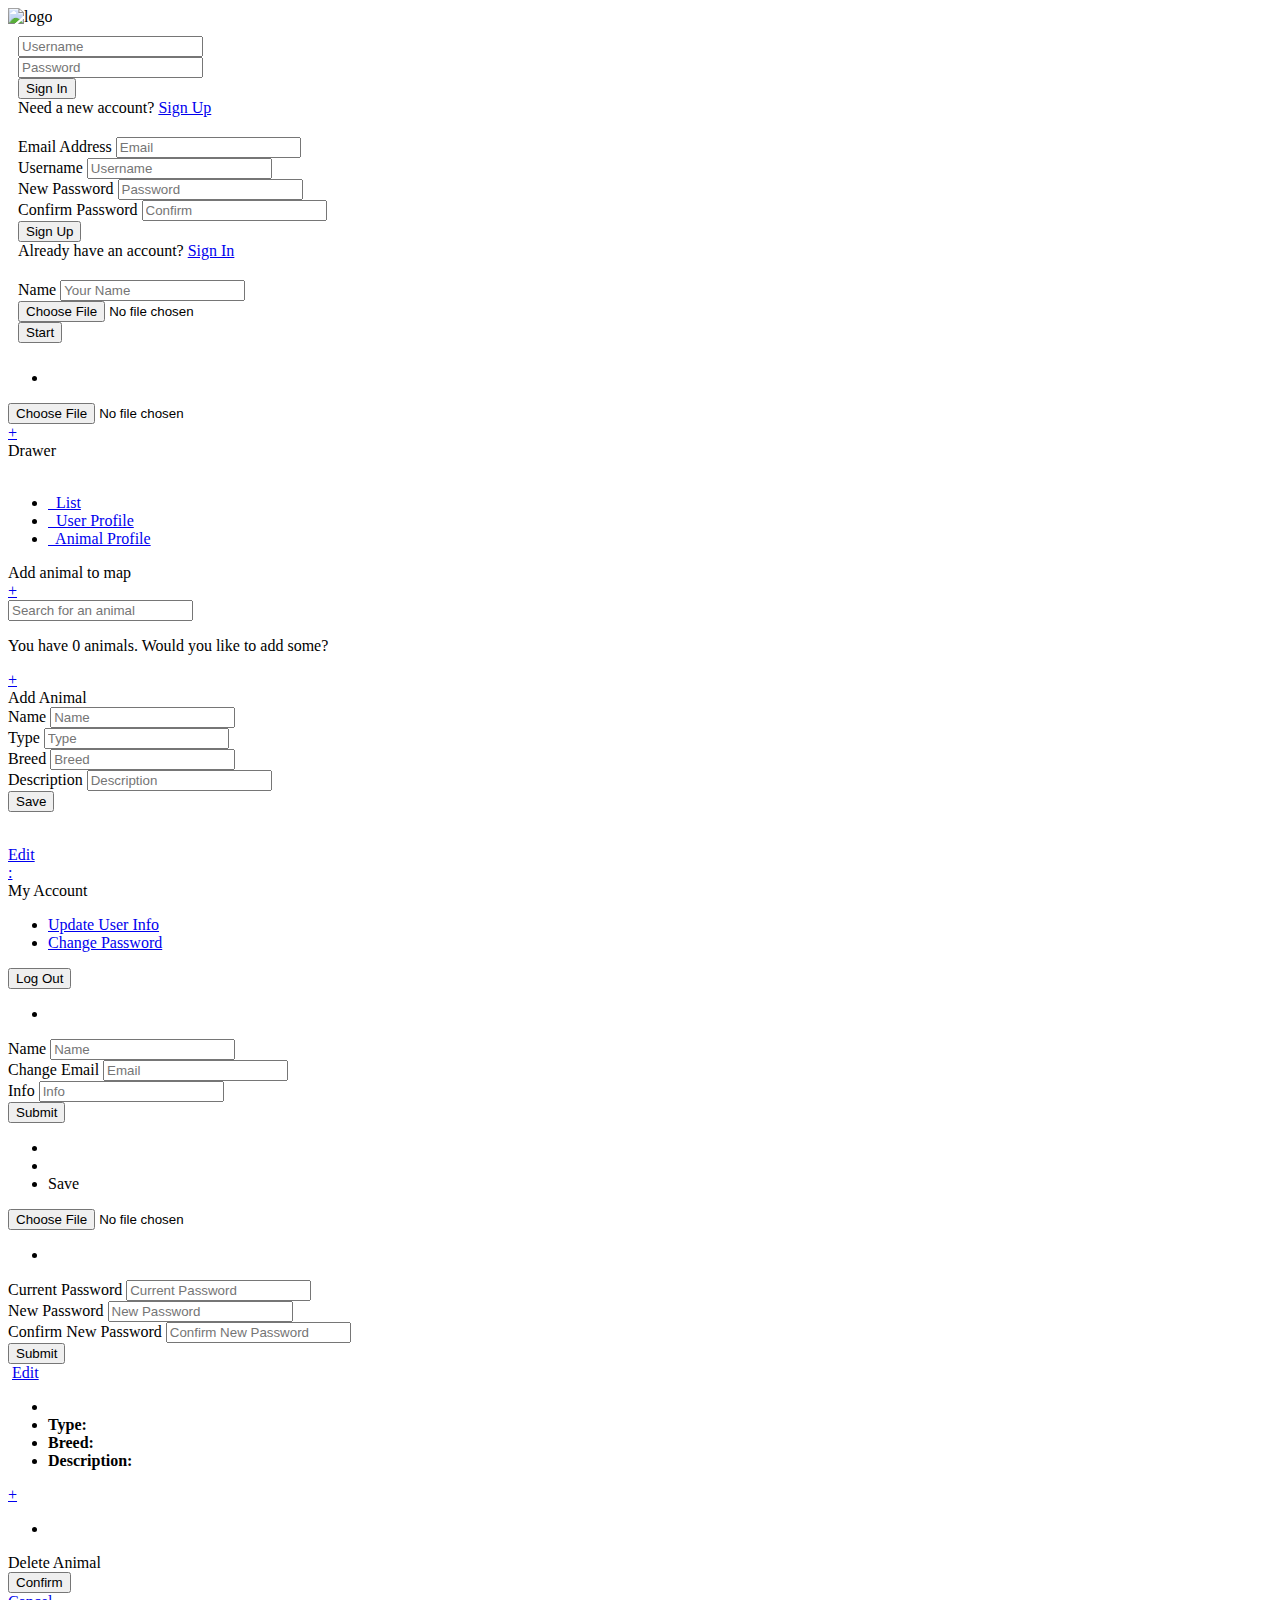
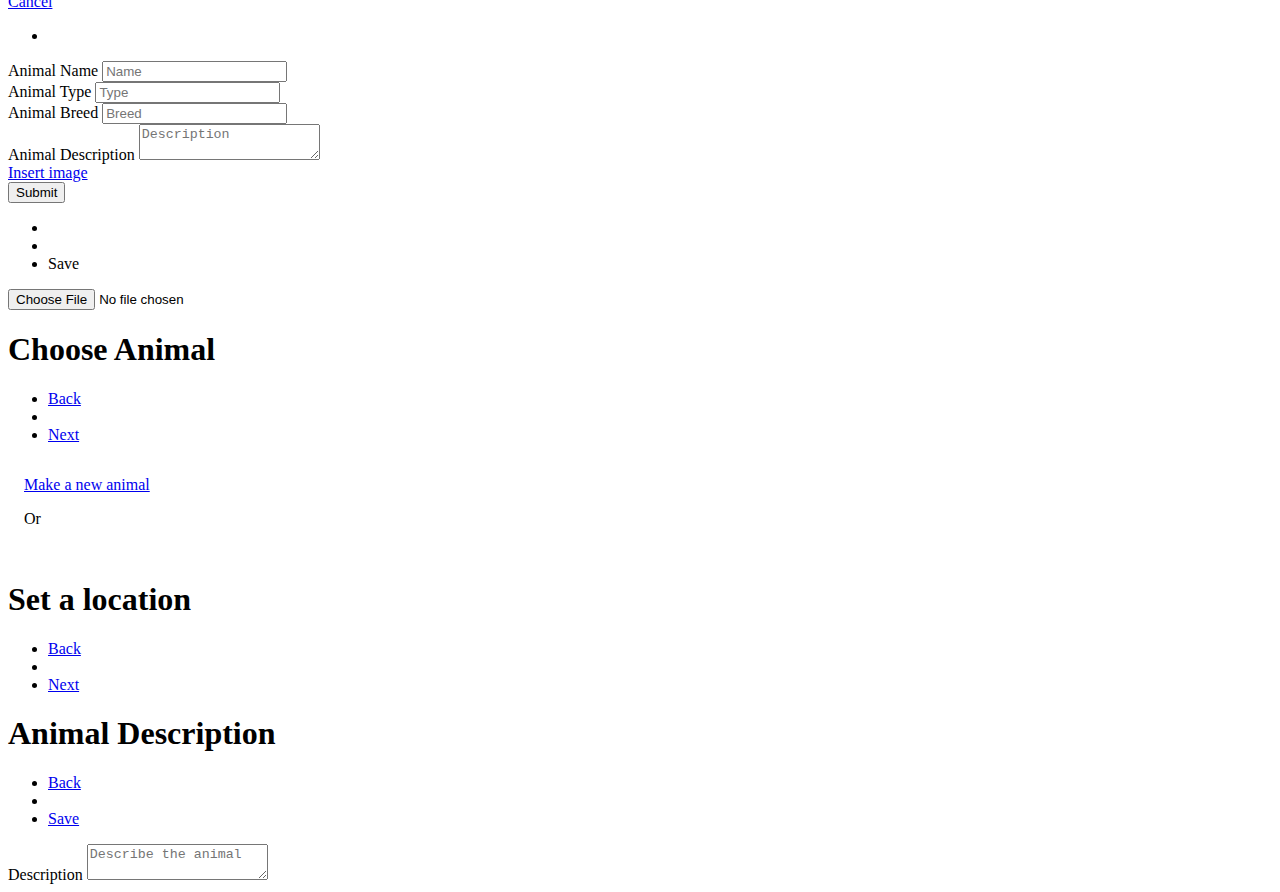
==== commit 75d14703: "Week 14 update, added another form in the edit user profile page & added padding to the edit animal " ====
--- a/ishii.cory/index.html
+++ b/ishii.cory/index.html
@@ -318,6 +318,10 @@
             <div class="form-control">
                <label for="edit-user-profile-email" class="form-label">Change Email</label>
                <input class="form-input" type="text" id="edit-user-profile-email" data-role="none" placeholder="Email">
+            </div>
+             <div class="form-control">
+               <label for="edit-user-profile-info" class="form-label">Info</label>
+               <input class="form-input" type="text" id="edit-user-profile-info" data-role="none" placeholder="Info">
             </div>
             
             <div class="form-control">
--- a/ishii.cory/css/app.css
+++ b/ishii.cory/css/app.css
@@ -274,7 +274,7 @@
     text-align: center;
     cursor: pointer;
     text-decoration: none;
-     /*margin-top: 15px;*/
+     margin-top: 15px;
 
 }
 .ui-mobile .form-label {
@@ -320,7 +320,7 @@
 
 /* Circle button*/
 .btn-circle {
-	background-color: var(--color-white);
+	background-color: var(--color-neutral-light);
 	width: 3rem;
 	height: 3rem;
 	height: 3rem;
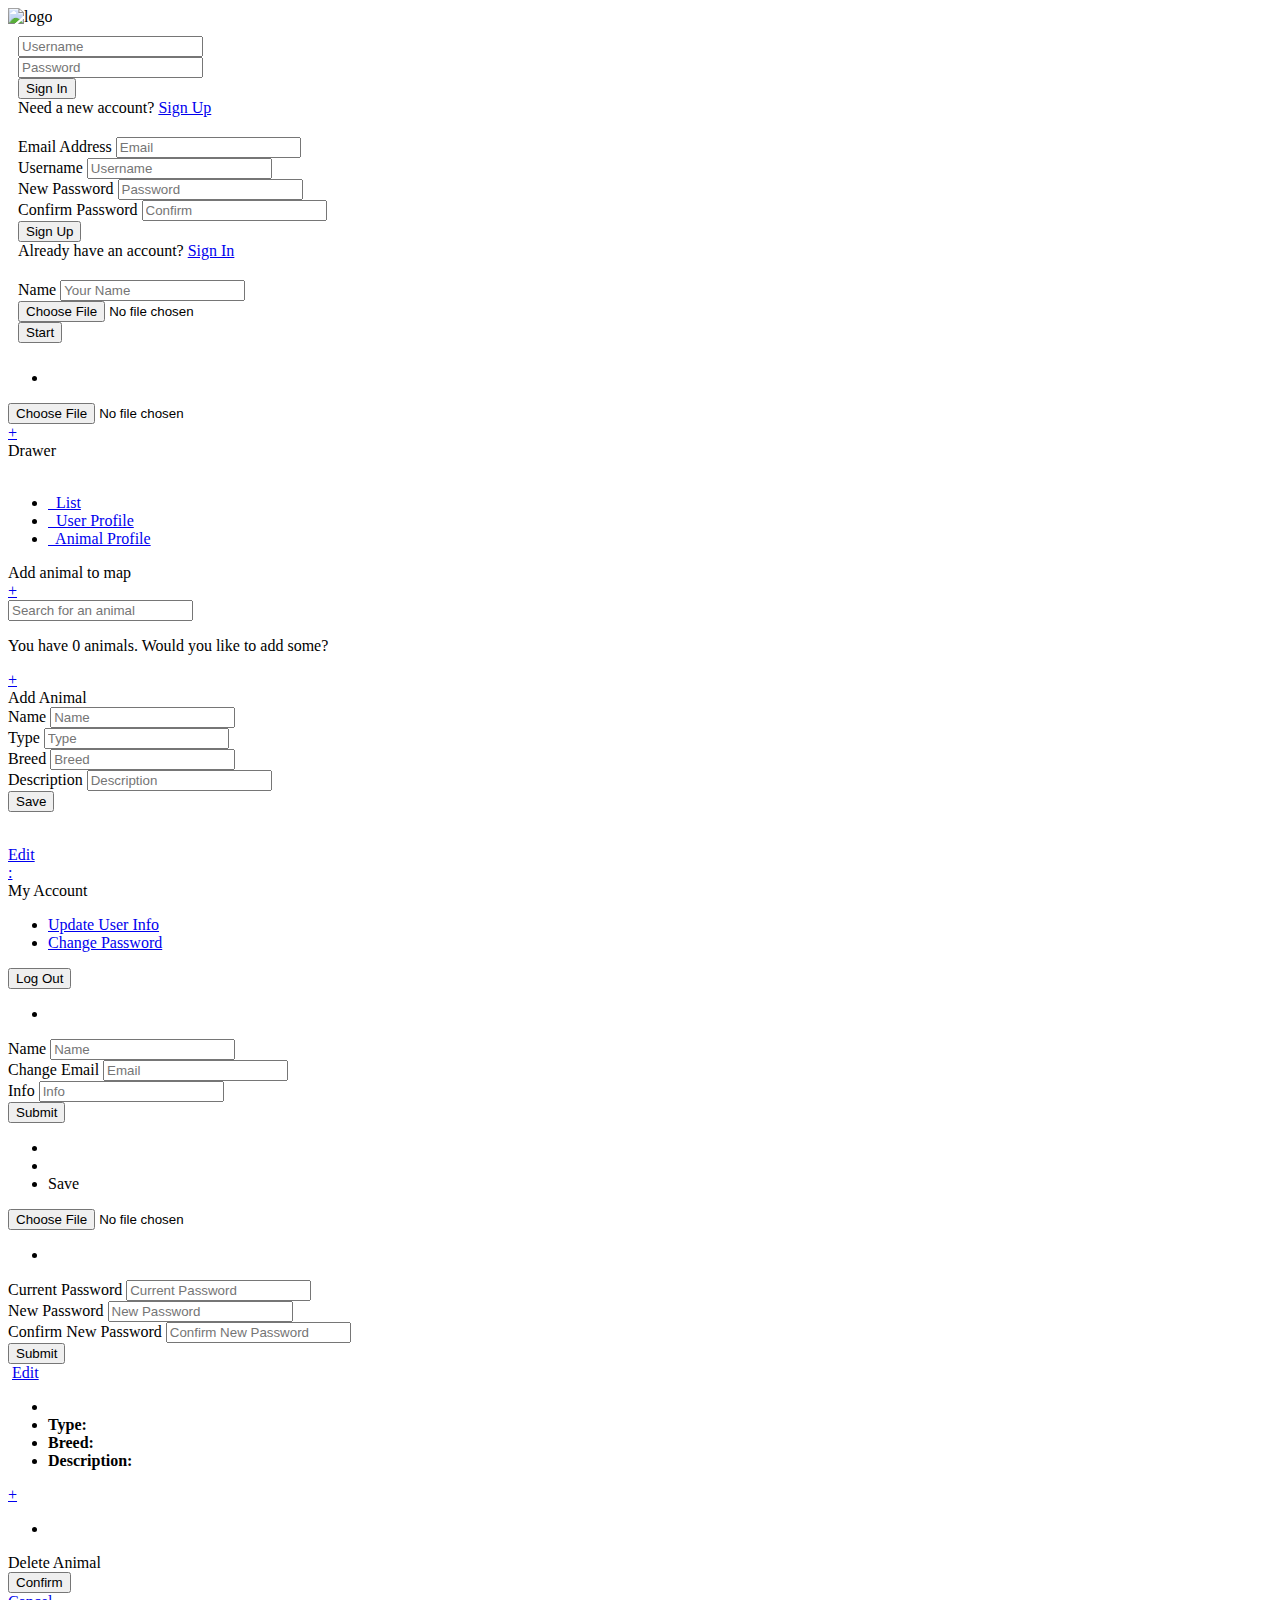
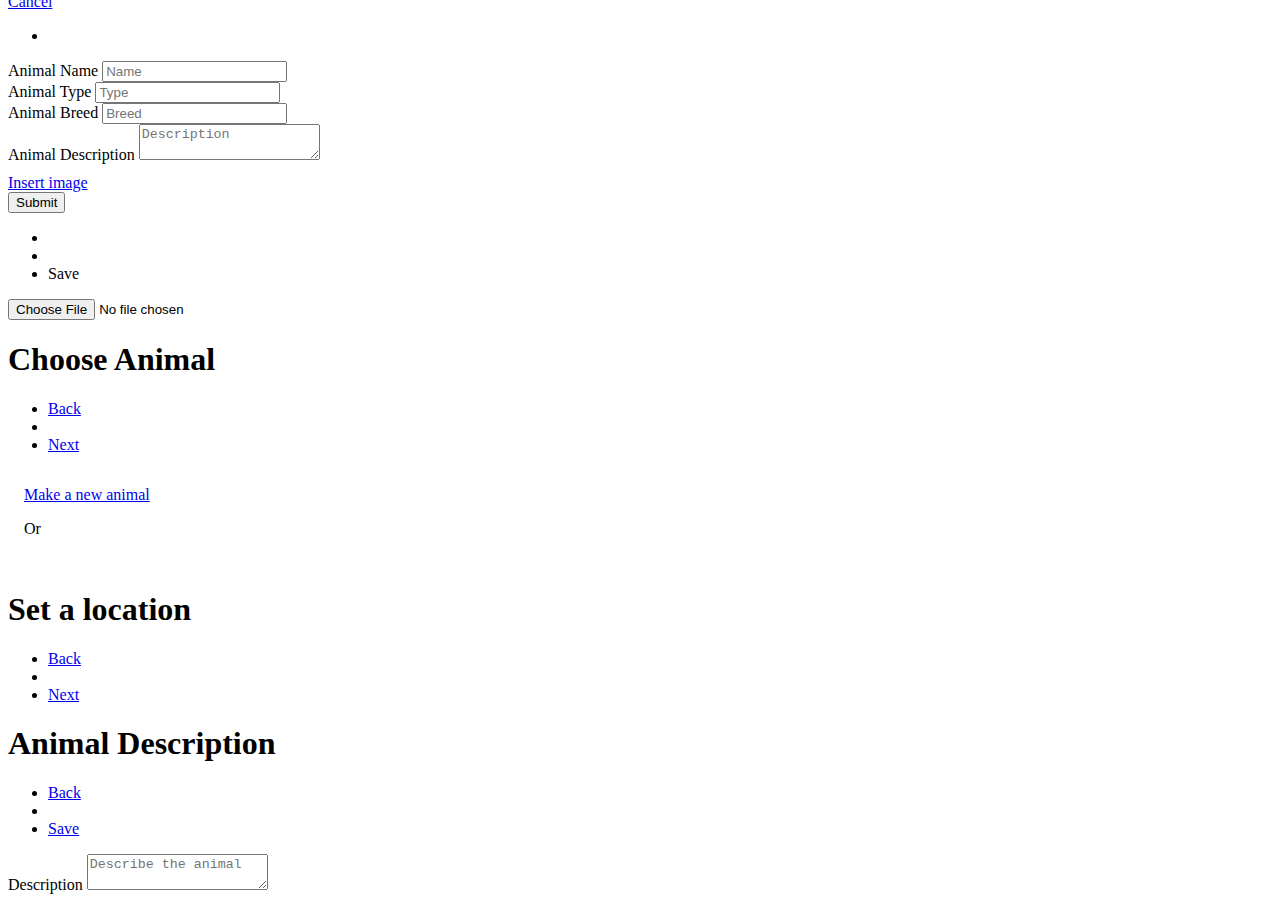
==== commit c3c33945: "Module 14 progress. Polished the ADD LOCATION function for the animals, able to make the DELETE ANIM" ====
--- a/ishii.cory/index.html
+++ b/ishii.cory/index.html
@@ -104,7 +104,7 @@
                <label for="signup-name" class="form-label">Name</label>
                <input class="form-input" type="text" id="signup-name" data-role="none" placeholder="Your Name">
             </div>
-            <div class="form-control">
+            <div class="form-control top-spacing">
                <input type="hidden" id="signup-image-name">
                <label class="image-picker thumbnail">
                   <input type="file" data-role="none">
@@ -340,7 +340,7 @@
          </ul>
       </header>
       <div data-role="main" class="overscroll">
-         <form action="">
+          <div class="form-control top-spacing">
             <input type="hidden" id="profile-image-name">
                <label class="image-picker thumbnail">
                   <input type="file" data-role="none" id="image-upload-user-input">
@@ -445,7 +445,7 @@
          <div class="modal-back" data-deactivate="#animal-profile-delete-modal"></div>
          <form class="modal-popup form" data-ajax="false">
             <div class="modal-head">Delete Animal</div>
-            <div class="modal-body">
+            <div class="modal-body confirm-delete-parent">
                <div class="form-control">
                   <button type="submit" class="js-animal-delete">Confirm</button>
                </div>
@@ -495,9 +495,11 @@
                <label for="edit-animal-description" class="form-label">Animal Description</label>
                <textarea class="form-input" id="edit-animal-description" data-role="none" placeholder="Description"></textarea>
             </div>
-
       <!-- Upload/edit animal profile image (by clicking on the "placeholder image") -->
-      <a href="#profile-upload-animal-image">Insert image</a> 
+            <div class="form-control" style="margin-top: 10px;">
+                <a href="#profile-upload-animal-image">Insert image</a> 
+            </div>
+     
       
 
             <div class="form-control">
@@ -520,7 +522,7 @@
             </ul>
          </header>
          <div data-role="main" class="overscroll">
-            <form action="">
+             <div class="form-control top-spacing">
                <input type="hidden" id="animal-image-name">
                <label class="image-picker thumbnail">
                   <input type="file" data-role="none" id="animal-upload-user-input">
@@ -582,7 +584,7 @@
             <a href="#page-animal-add">Make a new animal</a>
          </div>
          <p>Or</p>
-         <div class="form-select location-animal-choice-select"></div>
+         <div class="form-select location-animal-choice-select" style="border: none;"></div>
       </div>
    </section>
          <!-- Choose an Animal!
--- a/ishii.cory/css/app.css
+++ b/ishii.cory/css/app.css
@@ -1,5 +1,5 @@
-/* Using a class “card” (class)- “.”
-“Id”-“#”*/
+ /*Using a class “card” (class)- “.”*/
+/*“Id”-“#”*/
 /* Insert comments: command—“/“ */
 
 :root {
@@ -215,6 +215,11 @@
    /*padding: 1rem;*/
 }
 
+/*  spacing the image picker buttons */
+.top-spacing {
+	margin-top: 10px;
+}
+
 .signin-form {
 	width: 80%;
 	margin: auto;
@@ -455,6 +460,12 @@
    line-height: 1rem;
    font-size: 0.7rem;
 }
+
+/* Changing the text color within the .nav-icon-set li.active */
+li.active .nav-icon-label {
+	color: white;
+}
+
 .nav-icon-set li.active {
    background-color: var(--color-neutral-light);
 }
@@ -800,7 +811,7 @@
 	width: 40%;
     display: inline-block;
     border-width: 0;
-    background-color: var(--color-main-light); 
+    background-color: var(--color-neutral-light); 
     margin: 0;
     padding: 0.5em 1em;
     /*border-radius: 0.3em;*/
@@ -1051,14 +1062,30 @@
 	height: 50px;
 }
 
+#image-upload-user-input {
+
+}
+
+#animal-upload-user-input{
+
+}
+
 .form-select .location-animal-choice-select {
-
-}
-
+	background-color: var(--color-main-medium);
+	border:none;
+}
+/* "Confirm Delete" Button */
 .js-animal-delete {
 	border-width: 60%;
 	background-color: var(--color-neutral-light);
 	border-radius: 50px;
+	/*margin-left: 20px;*/
+	padding: 0.7em 3em;
+}
+.confirm-delete-parent {
+	display: flex;
+	align-items: center;
+	justify-content: space-around;
 }
 
 .#animal-profile-delete-modal {
@@ -1070,4 +1097,4 @@
 	height:50px;
 	width: 50px;
 	border: 1px solid black;
-}*/+}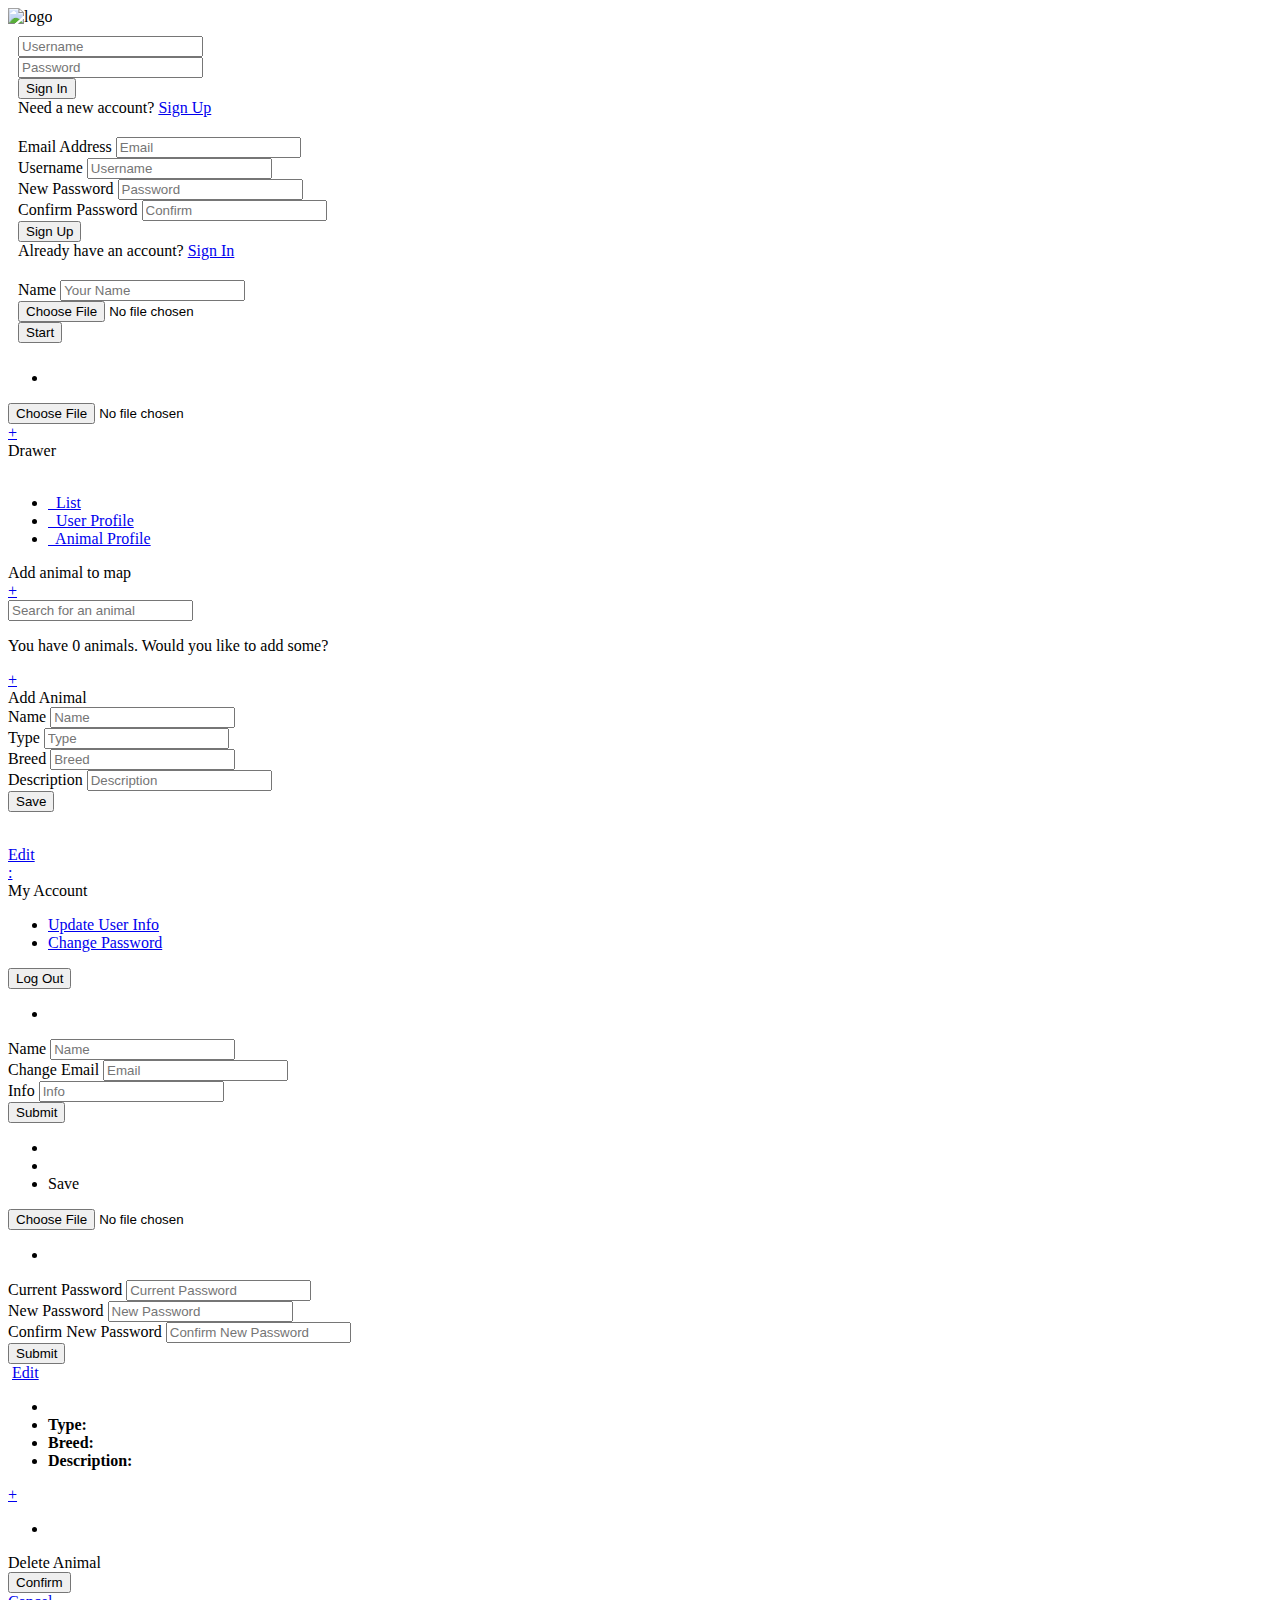
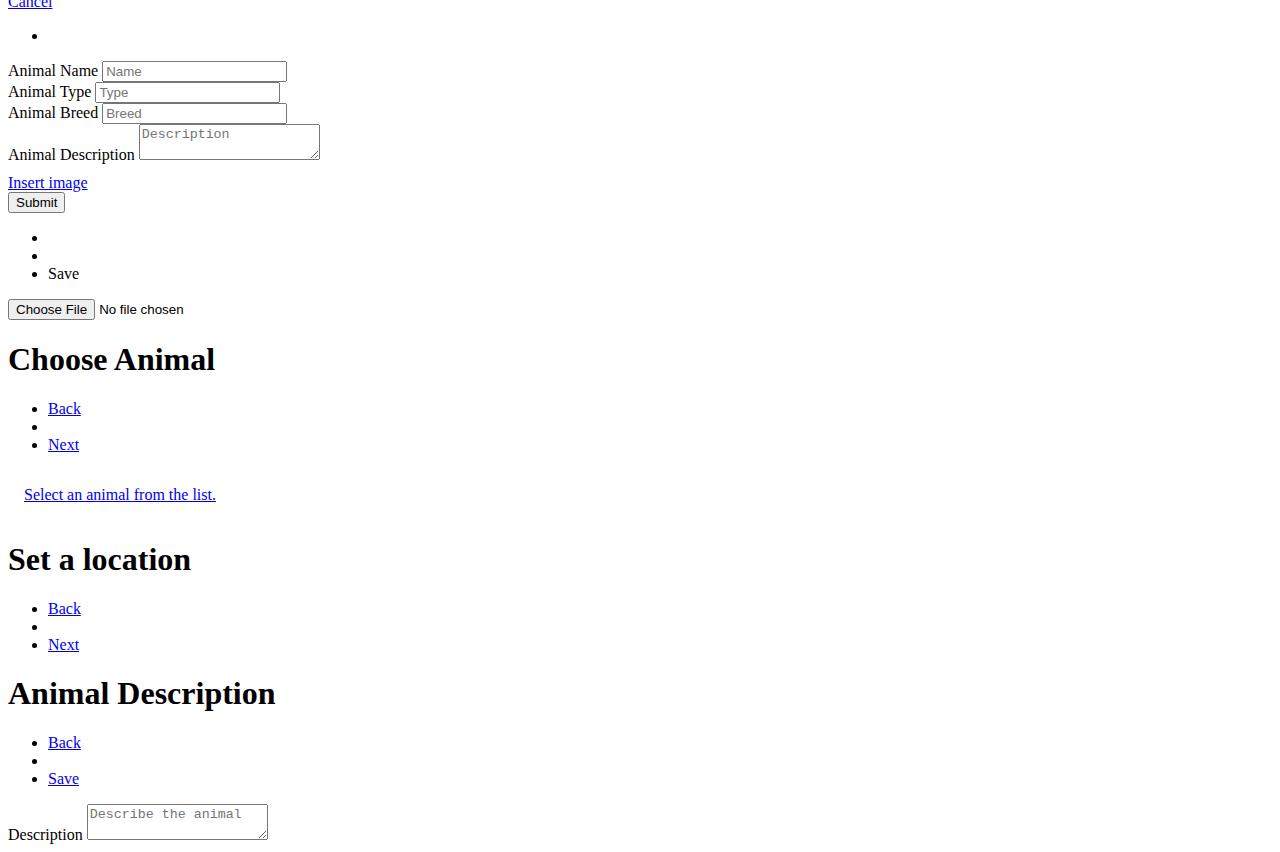
==== commit 6e04aa49: "Module 15. Last minute revisions." ====
--- a/ishii.cory/index.html
+++ b/ishii.cory/index.html
@@ -55,7 +55,7 @@
                <input class="form-input" type="password" id="signin-password" data-role="none" placeholder="Password">
             </div>
             <div class="form-control center-margin">
-               <input type="submit" value="Sign In" class="form-button" data-role="none">
+               <input type="submit" value="Sign In" class="form-button" data-role="none" data-activateone=".nav-icon-set li:nth-child(1)">
             </div>
             <div class="form-control small centered">
                Need a new account? <a href="#page-signup">Sign Up</a>
@@ -86,7 +86,7 @@
                <input class="form-input" type="password" id="signup-password2" data-role="none" placeholder="Confirm">
             </div>
             <div class="form-control">
-               <input type="submit" value="Sign Up" class="form-button" data-role="none">
+               <input type="submit" value="Sign Up" class="form-button" data-role="none" >
             </div>
             <div class="form-control small centered">
                Already have an account? <a href="#page-signin">Sign In</a>
@@ -111,7 +111,7 @@
                </label>
             </div>
             <div class="form-control">
-               <input type="submit" value="Start" class="form-button" data-role="none">
+               <input type="submit" value="Start" class="form-button" data-role="none" data-activateone=".nav-icon-set li:nth-child(2)">
             </div>
          </form>
          <div class="flex-stretch"></div>
@@ -138,8 +138,7 @@
    <section data-role="page" id="page-recent">
       <div data-role="main">
          <div class="map"></div>
-         <!-- <div class="tracker tracker-1">Iguana</div> -->
-      <!-- <div class="tracker tracker-2">Penguin</div> -->
+         
 
          <div class="floater bottom right add-animal-button" >
             <a href="#" class="btn-circle" data-activate="#recent-add-modal">&plus;</a>
@@ -243,18 +242,12 @@
          </div class="user-profile-information">
          <div id="profile-list">
          	<ul id="static-user-profile-information">
-         		<!-- <li>Name: Mary Kimball</li>
-         		<li>Member: Since Febuary 2019</li>
-
-         		<p>Lorem ipsum dolor, sit amet consectetur adipisicing elit. Cum minima incidunt magni facere non dolor.</p> -->
+         		
          	</ul>
          	
          </div>
          <a href="#page-user-edit-form" id="page-user-edit-button" data-role="none">Edit</a>
-      	 <!-- <div id="button">
-           	<button class="form-button js-logout">Log Out</button> 
-           	 <button class="profile-logout">Log Out</button>
-         </div> -->
+      	 
      	</div>
 
      	<!-- Sliding drawer from right side-for user profile -->
@@ -291,12 +284,7 @@
 
 
       </div>
-     <!-- <div id="test-logout">
-      	 <div id="button">
-            <button class="form-button js-logout">Log Out</button> 
-            <button class="profile-logout js-logout ui-btn ui-shadow ui-corner-all">Log Out</button>
-         </div>
-      </div>-->
+     
       <footer data-role="footer" data-template="#footer-template"></footer>
    </section>
 
@@ -382,28 +370,7 @@
    </section>
  
 
-  <!--  <section data-role="page" id="page-user-edit">
-      <header data-role="header">
-         <h1>User Edit</h1>
-         <ul>
-            <li><a href="#" data-rel="back">Back</a></li>
-            <li class="flex-stretch"></li>
-            <li><a href="#" data-rel="back">Save</a></li>
-         </ul>
-      </header>
-      <div data-role="main">
-         
-         <form class="fill-parent display-flex flex-vertical" id="user-edit-form" data-ajax="false">
-            <div class="flex-stretch position-relative">
-               <div class="fill-parent overscroll position-absolute padding-md">
-                  
-               </div>
-            </div>
-         </form>
-      </div>
-   </section>
- -->
-
+ 
 <!-- Animal Profile/Pages -->
   <section data-role="page" id="page-animal-profile">
       <div data-role="main" class="display-flex flex-vertical">
@@ -464,8 +431,7 @@
 
    </section>
 
-<!-- Delete Animal Page -->
-<!-- Try making the delete animal page into a modal  -->
+
        
 
 <!-- Editing an animal -->
@@ -532,39 +498,6 @@
       </section>
 
 
-<!-- Add Animal Tab -->
-   <!-- section data-role="page" id="page-animal-add">
-      <header data-role="header">
-         <h1>Add Animal!</h1>
-         <ul>
-            <li><a href="#" data-rel="back">Cancel</a></li>
-         </ul>
-      </header>
-      <div data-role="main">
-         <form class="fill-parent display-flex flex-vertical" id="animal-add-form" data-ajax="false">
-            <div class="flex-stretch position-relative">
-               <div class="fill-parent overscroll position-absolute padding-md">
-                  <div class="form-control">
-                     <label for="animal-add-name" class="form-label">Name</label>
-                     <input type="text" id="animal-add-name" class="form-input" data-role="none" placeholder="Name">
-                  </div>
-                  <div class="form-control">
-                     <label for="animal-add-type" class="form-label">Type</label>
-                     <input type="text" id="animal-add-type" class="form-input" data-role="none" placeholder="Name">
-                  </div>
-                  <div class="form-control">
-                     <label for="animal-add-breed" class="form-label">Breed</label>
-                     <input type="text" id="animal-add-breed" class="form-input" data-role="none" placeholder="Name">
-                  </div>
-               </div>
-            </div>
-            <div class="flex-none padding-md"> -->
-               <!-- <button type="submit" class="form-button">Save</button> -->
-               <!-- <button><a href="#page-list" class="form-button" data-role="none">Save</a></button> -->
-           <!--  </div>
-         </form>
-      </div>
-   </section> -->
 
 <!-- Pages for choosing an animal, location, & description--inside Map page -->
 
@@ -581,32 +514,12 @@
       <div data-role="main" style="padding:1em">
          <input type="hidden" id="location-animal-choice">
          <div>
-            <a href="#page-animal-add">Make a new animal</a>
-         </div>
-         <p>Or</p>
-         <div class="form-select location-animal-choice-select" style="border: none;"></div>
-      </div>
-   </section>
-         <!-- Choose an Animal!
-
-          <form action="" class="form animal-edit-form">
-
-            <div class="form-control">
-               <label for="map-add-animal-name" class="form-label">Animal Name</label>
-               <input class="form-input" type="text" id="map-add-animal-name" data-role="none" placeholder="Name">
-            </div>
-      
-            </form> -->
-
-
-         <!-- Inserted a button -->
-
-      	<!-- <div class="flex-none padding-md">
-      		<a href="#page-location-set-location" class="form-button">Next!</a>
-      	</div>
-      </div>
-
-   </section> -->
+            <a href="#page-animal-add">Select an animal from the list.</a>
+         </div>
+         <div class="location-animal-choice-select"></div>
+      </div>
+   </section>
+         
 
    <!-- Choose a location page -->
    <section data-role="page" id="page-location-set-location">
@@ -625,23 +538,7 @@
       </div>
    </section>
 
-         <!-- Set a location -->
-
-         <!-- <form action="" class="form animal-edit-form"> -->
-
-           <!--  <div class="form-control">
-               <label for="map-set-animal-location" class="form-label">Set location</label>
-               <input class="form-input" type="text" id="map-set-animal-location" data-role="none" placeholder="Location">
-            </div>
-            
-            </form>
- -->
-		<!-- Inserted a button -->
-
-		<!-- <div class="flex-none padding-md">
-      		<a href="#page-location-description" class="form-button">Next!</a>
-      	</div>
-      </div> -->
+         
 
    </section>
 
@@ -652,7 +549,7 @@
          <ul>
             <li><a href="#" data-rel="back">Back</a></li>
             <li class="flex-stretch"></li>
-            <li><a href="#page-recent" class="js-submitlocationform">Save</a></li>
+            <li><a href="#page-recent" class="js-submitlocationform" data-deactivate="#recent-add-modal">Save</a></li>
          </ul>
       </header>
       <div data-role="main">
@@ -663,19 +560,13 @@
                <label for="map-animal-description" class="form-label">Description</label>
                <textarea id="location-description" class="form-input" data-role="none" placeholder="Describe the animal"></textarea>
             </div>
-           <!--  <div class="form-control">
-               <input type="submit" value="Submit" class="form-button" data-role="none">
-            </div> -->
+          
 
 
           
             </form>
 
-         <!-- Inserted a button -->
-
-        <!--  <div class="flex-none padding-md">
-      		<a href="#page-list" class="form-button">Save!</a>
-      	</div> -->
+         
 
       </div>
    </section>
@@ -701,20 +592,7 @@
    </script>
 
 
-<!-- Template Animal list arrangement -->
-<!-- image credit: https://unsplash.com/photos/vjFC9OjrOtA -->
- <!--    <script type="text/template" id="animallist-item-template">
-   <a href="#page-animal-profile" class="display-flex">
-      <div class="flex-none animallist-item-image">
-         <img src="img/animals/lukas-souza-vjFC9OjrOtA-unsplash.jpg" alt=""> 
-      </div>
-      <div class="flex-stretch animallist-item-body padding-md">
-         <div class="animallist-item-name">Name</div>
-         <div class="animallist-item-type"><strong>Type</strong> Type</div>
-         <div class="animallist-item-breed"><strong>Breed</strong> Breed</div>
-      </div>
-   </a>
-   </script> -->
+
    
 </body>
 </html>
--- a/ishii.cory/css/app.css
+++ b/ishii.cory/css/app.css
@@ -210,14 +210,14 @@
 
 
 /* FORM ELEMENTS */
-.form {}
-.form-control {
-   /*padding: 1rem;*/
-}
+
 
 /*  spacing the image picker buttons */
 .top-spacing {
 	margin-top: 10px;
+	padding: 20%;
+	margin: auto;
+	width: 80%;
 }
 
 .signin-form {
@@ -238,8 +238,6 @@
     outline: 0;
     font: inherit;
     box-sizing: border-box;
-    /*justify-content: center;*/
-    /*text-align: center; */
     /*p/ayed with aligning sign in text: https://www.w3schools.com/css/css_align.asp*/
 }
 .form-input {
@@ -252,9 +250,6 @@
     outline: 0;
     background-color: transparent;
     font: inherit;
-    /*justify-content: center;*/
-    /*text-align: center; */
-    /*p/ayed with aligning sign in text: https://www.w3schools.com/css/css_align.asp*/
 }
 
 /* Form buttons for adding/editing animals */
@@ -271,9 +266,7 @@
     /* 5px top & bottom, the 0 is left & right */
     padding: 0.5em 1em;
     border-radius: 50px;
-    outline: 0;
     justify-content: center;
-    /*border-radius: 0.3em;*/
     outline: 0;
     font: inherit;
     text-align: center;
@@ -296,7 +289,7 @@
 /*.ui*/
 
 /*https://www.w3schools.com/tags/tag_map.asp*/
-/*should I change "position:fixed;"" to "position:absolute;" ?*/
+
 .map {
 	position: absolute;
 	left: 0;
@@ -559,35 +552,22 @@
 
 /* Sign in forms & buttons */
 .animal-edit-form .form-input,
-.user-profile-edit-form .form-input {
+.user-profile-edit-form .form-input,
+ .form-input {
     width: 100%;
     display: inline-block;
     border: none;
     border-bottom: 1px solid var(--color-neutral-medium);
     margin: 0;
     padding: 0.5em 1em;
-    /*border-radius: 50px;*/
-    /* changed border-radius: 0.3em; to border-radius: 50px;*/
     outline: 0;
     font: inherit;
     box-sizing: border-box;
-    /*justify-content: center;*/
-    /*text-align: center; */
     /*p/ayed with aligning sign in text: https://www.w3schools.com/css/css_align.asp*/
 }
 .form-input {
-    width: 100%;
-    display: inline-block;
-    border-width: 0;
-    border-bottom: 1px solid var(--color-neutral-medium);
-    margin: 0;
-    padding: 0.5em 1em;
-    outline: 0;
     background-color: transparent;
-    font: inherit;
-    /*justify-content: center;*/
-    /*text-align: center; */
-    /*p/ayed with aligning sign in text: https://www.w3schools.com/css/css_align.asp*/
+    /*played with aligning sign in text: https://www.w3schools.com/css/css_align.asp*/
 }
 
 .edit-animal-input-form {
@@ -614,16 +594,12 @@
 }
 
 .js-logout {
-	/*margin-left: 4em;*/
 	margin-right: 6em;
 	padding: 
 
 }
 
 /* User Profile */
-#page-user-profile {
-
-}
 /**/
 #page-user-profile li {
 	list-style-type:none;
@@ -634,10 +610,6 @@
 	width: 50%;
 	padding: 0;
 	text-align: center;
-}
-
-.page {
-
 }
 
 #button {
@@ -652,7 +624,6 @@
     background-color: var(--color-main-light); 
     margin: 0;
     padding: 0.5em 1em;
-    /*border-radius: 0.3em; */
     outline: 0;
     justify-content: center;
     border-radius: 50px;
@@ -693,13 +664,6 @@
 
 }
 
-/*back button*/
-/*#back-button{
-	background-color:var(--color-main-light);
-	border:solid;
-	border-color: var(--color-main-light);
-
-}*/
 
 /* Back icon button */
 #back-button a {
@@ -767,9 +731,7 @@
 }
 
 /* Edit Animal button */
-/*.page-animal-edit-button {
-
-}*/
+
 
 /*sign in button*/
 .form-control.center-margin {
@@ -785,7 +747,6 @@
     background-color: var(--color-main-light); 
     margin: 0;
     padding: 0.5em 1em;
-    /*border-radius: 0.3em;*/
     outline: 0;
     justify-content: center;
     border-radius: 50px;
@@ -796,15 +757,6 @@
     text-decoration: none;
 }
 
-/*Map-Adding animal*/
-.floater-top-right {
-
-}
-
-/* Map-Choosing animal */
-.page-location-choose-animal {
-
-}
 
 /* Log out button for user profile page */
 .user-button button {
@@ -814,7 +766,6 @@
     background-color: var(--color-neutral-light); 
     margin: 0;
     padding: 0.5em 1em;
-    /*border-radius: 0.3em;*/
     outline: 0;
     justify-content: center;
     border-radius: 50px;
@@ -826,14 +777,12 @@
 }
 
 #page-animal-edit-button, #page-animal-delete-button {
-	/*width: 40%;*/
     display: block;
     border-width: 0;
     background-color: var(--color-main-medium); 
     margin: auto;
     /*changed from margin: 0 to margin: auto */
     padding: 0.5em 1em;
-    /*border-radius: 0.3em;*/
     outline: 0;
     justify-content: center;
     border-radius: 50px;
@@ -849,7 +798,6 @@
 
 /* Animal Profile Delete Button */
 #page-animal-delete-button {
-	/*position: static; */
 	left: unset;
 	right: 10px;
 	height: 34px;
@@ -858,23 +806,8 @@
 	background-size: 80% auto;
 	background-repeat: no-repeat;
 	background-position: center;
-
-	/*top:;*/
-	/*bottom:;*/
-}
-
-/* Editing the data for the animal profiles */
-/*.animal-profile-middle [data-changekey='animal-profile-description-name'] {
-
-}
-
-.animal-profile-middle [data-changekey='animal-profile-description-type'] {
-
-}
-
-.animal-profile-middle [data-changekey='animal-profile-description-breed'] {
-
-}*/
+}
+
 .animal-profile-middle li[data-changekey^='animal-profile-description'] {
 	padding: .5em; 
 }
@@ -889,7 +822,6 @@
     margin: auto;
     /*changed from margin: 0 to margin: auto */
     padding: 0.5em 1em;
-    /*border-radius: 0.3em;*/
     outline: 0;
     justify-content: center;
     border-radius: 50px;
@@ -928,29 +860,11 @@
 	margin-top: 15px; 
 	margin-bottom: 15px;
 }
-#animal-profile-li {}
 
 /* Animal Edit Forms p.1*/
 .animal-edit-form {
 	width: 80%;
 	margin: auto;
-}
-
-/* Animal Edit Forms p.2*/
-/*.animal-edit-form .form-input {*/
-    /*width: 100%;*/
-    /*display: inline-block;*/
-    /*border: 1px solid var(--color-neutral-medium);*/
-   /* margin: 0;
-    padding: 0.5em 1em;
-    /*border-radius: 50px;*/
-    /* changed border-radius: 0.3em; to border-radius: 50px;*/
-    /*outline: 0;*/
-   /*font: inherit;*/
-    /*box-sizing: border-box;*/
-    /*justify-content: center;*/
-    /*text-align: center; */
-    /*p/ayed with aligning sign in text: https://www.w3schools.com/css/css_align.asp*/
 }
 
 /* Animal Edit Forms p.3*/
@@ -972,13 +886,10 @@
     border: 1px solid var(--color-neutral-medium);
     margin: 0;
     padding: 0.5em 1em;
-    /*border-radius: 50px;*/
     /* changed border-radius: 0.3em; to border-radius: 50px;*/
     outline: 0;
     font: inherit;
     box-sizing: border-box;
-    /*justify-content: center;*/
-    /*text-align: center; */
     /*p/ayed with aligning sign in text: https://www.w3schools.com/css/css_align.asp*/
 }
 
@@ -1062,24 +973,22 @@
 	height: 50px;
 }
 
-#image-upload-user-input {
-
-}
-
-#animal-upload-user-input{
-
-}
-
-.form-select .location-animal-choice-select {
-	background-color: var(--color-main-medium);
-	border:none;
+
+#location-animal-choice-select {
+	width:30%;
+	padding: 0.5em 1em;
+	margin: 0;
+	border: 1px solid;
+	background-color: var(--color-neutral-light);
+	border-radius: 10px;
+	outline: 0;
+	margin-top: 10px;
 }
 /* "Confirm Delete" Button */
 .js-animal-delete {
 	border-width: 60%;
 	background-color: var(--color-neutral-light);
 	border-radius: 50px;
-	/*margin-left: 20px;*/
 	padding: 0.7em 3em;
 }
 .confirm-delete-parent {
@@ -1088,13 +997,3 @@
 	justify-content: space-around;
 }
 
-.#animal-profile-delete-modal {
-
-}
-
-/*.user-profile-image {
-	display: block;
-	height:50px;
-	width: 50px;
-	border: 1px solid black;
-}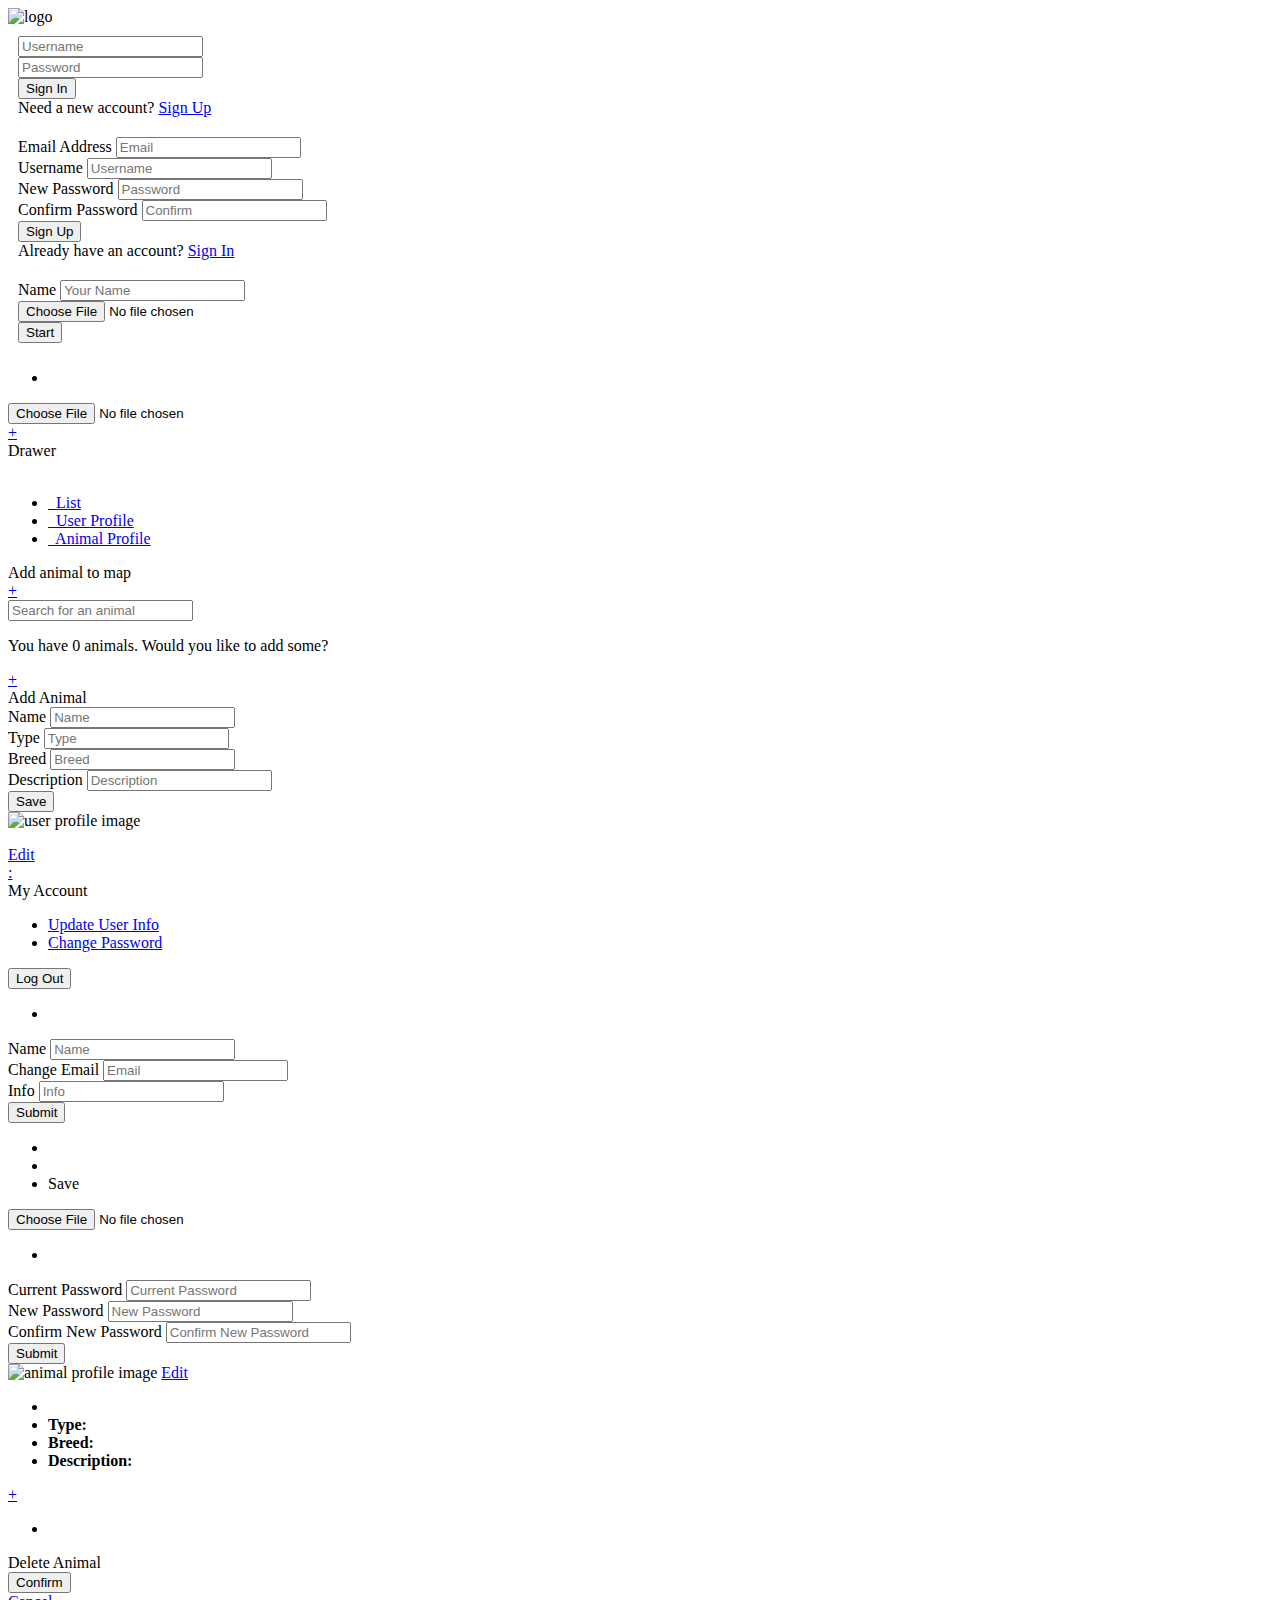
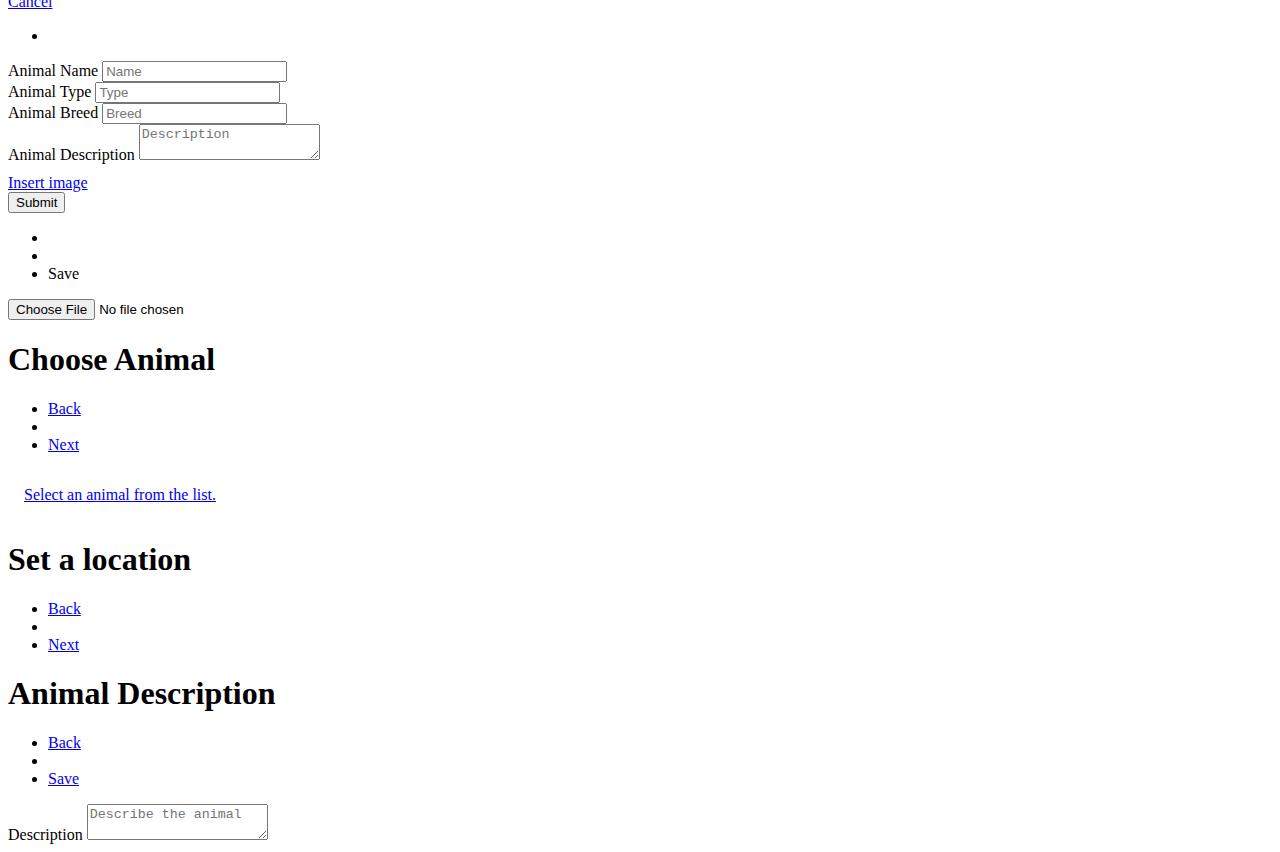
==== commit 24d56523: "Finalized everything." ====
--- a/ishii.cory/index.html
+++ b/ishii.cory/index.html
@@ -44,7 +44,7 @@
       <div data-role="main" class="display-flex flex-vertical">
          <div class="flex-stretch" id="login-page-spacer"></div>
          <div class="flex-control-center">
-         	<img class="intro-logo" src="img/logo/logo-animal tracking.svg" alt="logo">
+         	<img class="intro-logo" src="img/logo/logo-animal%20tracking.svg" alt="logo">
          	
          </div>
          <form data-ajax="false" class="form signin-form" id="signin-form" style="padding:10px">
@@ -120,11 +120,11 @@
       <section data-role="page" id="signup-upload-user-image">
       <header data-role="header">
          <ul>
-            <li id= "back-button"><a href="#" data-rel="back"></a></li>
+            <li class= "back-button"><a href="#" data-rel="back"></a></li>
          </ul>
       </header>
       <div data-role="main" class="overscroll">
-         <form action="">
+         <form>
             <label for="image-upload-signup-user-input">
                <input id="image-upload-signup-user-input" type="file">
             </label>
@@ -154,7 +154,7 @@
                      <img src="img/icons/icon-close.svg" alt="" class="icon" data-deactivate="#recent-add-modal">
                   </div>
                </div>
-               <div class="modal-body" data role="menu">
+               <div class="modal-body" data-role="menu">
                		 <ul>
                      <li><a href="#page-list"><i class="fa fa-folder-o"></i>&nbsp; List</a></li>
                      <li><a href="#page-user-profile"><i class="fa fa-user-o"></i>&nbsp; User Profile</a></li>
@@ -197,7 +197,7 @@
 <!-- Adding animal page -->
          <div class="floater bottom right add-animal-button"> 
          	<!-- add-animal-button--added this class to create consistent button positions -->
-            <a href="#" class="btn-circle" data-activate="#list-add-modal">&plus;</a>
+            <a href="#" class="btn-circle" data-activate="#list-add-modal" id="list-add-modal-button">&plus;</a>
          </div>
       </div>
        <footer data-role="footer" data-template="#footer-template"></footer>
@@ -229,6 +229,7 @@
             </div>
          </form>
       </div>
+   </div>
    </section>
 
 
@@ -238,16 +239,16 @@
       <div data-role="main" class="overscroll">
       	<div id="contain-profile" class="user-profile-top">
          <div class="user-profile-top">
-         	<img src="">
-         </div class="user-profile-information">
+         	<img alt="user profile image">
+         <div class="user-profile-information">
          <div id="profile-list">
          	<ul id="static-user-profile-information">
          		
          	</ul>
-         	
+         	</div>
          </div>
          <a href="#page-user-edit-form" id="page-user-edit-button" data-role="none">Edit</a>
-      	 
+      	</div> 
      	</div>
 
      	<!-- Sliding drawer from right side-for user profile -->
@@ -275,7 +276,7 @@
                   
                </ul>
                   <div class="user-button" id="user-profile-logout-button">
-                    <button class="js-logout">Log Out</button>
+                    <button class="js-logout" data-deactivate="#user-menu-modal">Log Out</button>
                   </div>
                </div>
             </div>
@@ -283,21 +284,22 @@
       </div>
 
 
-      </div>
+      
      
       <footer data-role="footer" data-template="#footer-template"></footer>
+   </div>
    </section>
 
    <!-- Update User Profile page in SLiding Drawer-->
    <section data-role="page" id="page-user-edit-form">
    	<header data-role="header" class="floating-header">
          <ul>
-            <li id= "back-button"><a href="#" data-rel="back"></a></li>
+            <li class= "back-button-user-profile"><a href="#" data-rel="back"></a></li>
          </ul>
       </header>
    	<div class="user-profile-bottom">
-   		<!-- <li id= "back-button"><a href="#" data-rel="back">Back</a></li> -->
-            <form action="" class="user-profile-edit-form">
+   
+            <form class="user-profile-edit-form">
 
             <div class="form-control">
                <label for="edit-user-profile-name" class="form-label">Name</label>
@@ -313,18 +315,19 @@
             </div>
             
             <div class="form-control">
-               <input type="submit" value="Submit" id="submit-user-profile-edit-form" class="form-button" data-role="none">
+               <input type="submit" value="Submit" id="submit-user-profile-edit-form" class="form-button" data-role="none" data-deactivate="#user-menu-modal">
             </div>
         </form>
+     </div>
    </section>
 
    <!-- Upload/edit user profile image (by clicking on the "placeholder image") -->
    <section data-role="page" id="profile-upload-user-image">
       <header data-role="header">
          <ul>
-            <li id= "back-button"><a href="#" data-rel="back"></a></li>
+            <li class= "back-button"><a href="#" data-rel="back"></a></li>
             <li class="flex-stretch"></li>
-            <li><a class="js-submituserupload">Save</a></li>
+            <li><a class="js-submituserupload" data-deactivate="#user-menu-modal">Save</a></li>
          </ul>
       </header>
       <div data-role="main" class="overscroll">
@@ -333,7 +336,7 @@
                <label class="image-picker thumbnail">
                   <input type="file" data-role="none" id="image-upload-user-input">
                </label>
-         </form>
+          </div>
       </div>
    </section>
       
@@ -343,12 +346,12 @@
    <section data-role="page" id="page-user-change-password">
       <header data-role="header" class="floating-header">
          <ul>
-            <li id= "back-button"><a href="#" data-rel="back"></a></li>
+            <li class= "back-button"><a href="#" data-rel="back"></a></li>
          </ul>
       </header>
       <div class="user-profile-bottom">
-         <!-- <li id= "back-button"><a href="#" data-rel="back">Back</a></li> -->
-            <form action="" class="user-profile-edit-form">
+         
+            <form class="user-profile-edit-form">
 
             <div class="form-control">
                <label for="edit-animal-breed" class="form-label">Current Password</label>
@@ -364,9 +367,10 @@
                <input class="form-input" type="text" id="edit-user-profile-confirm-password" data-role="none" placeholder="Confirm New Password">
             </div>
             <div class="form-control">
-               <input type="submit" value="Submit" class="form-button" data-role="none">
+               <input type="submit" value="Submit" class="form-button" data-role="none" data-deactivate="#user-menu-modal">
             </div>
         </form>
+     </div>
    </section>
  
 
@@ -375,7 +379,7 @@
   <section data-role="page" id="page-animal-profile">
       <div data-role="main" class="display-flex flex-vertical">
          <div class="animal-profile-top">
-            <img src="" alt=""> 
+            <img alt="animal profile image"> 
             <!-- image credit: https://unsplash.com/photos/vjFC9OjrOtA -->
               <a href="#page-animal-edit-form" id="page-animal-edit-button" data-role="none">Edit</a>
               <a href="#" data-activate="#animal-profile-delete-modal" id="page-animal-delete-button" data-role="none"></a>   
@@ -404,7 +408,7 @@
       </div>
       <header data-role="header" class="floating-header">
          <ul>
-            <li id= "back-button"><a href="#" data-rel="back"></a></li>
+            <li class= "back-button"><a href="#" data-rel="back"></a></li>
          </ul>
       </header>
 
@@ -414,7 +418,7 @@
             <div class="modal-head">Delete Animal</div>
             <div class="modal-body confirm-delete-parent">
                <div class="form-control">
-                  <button type="submit" class="js-animal-delete">Confirm</button>
+                  <button type="submit" class="js-animal-delete" data-deactivate="#animal-profile-delete-modal">Confirm</button>
                </div>
                <div class="form-control">
                   
@@ -438,12 +442,12 @@
    <section data-role="page" id="page-animal-edit-form">
    	<header data-role="header" class="floating-header">
          <ul>
-            <li id= "back-button"><a href="#" data-rel="back"></a></li>
+            <li class= "back-button"><a href="#" data-rel="back"></a></li>
          </ul>
       </header>
    	<div class="animal-profile-bottom">
-   		<!-- <li id= "back-button"><a href="#" data-rel="back">Cancel</a></li> -->
-            <form action="" class="form animal-edit-form">
+   		
+            <form class="form animal-edit-form">
 
             <div class="form-control">
                <label for="edit-animal-name" class="form-label">Animal Name</label>
@@ -482,7 +486,7 @@
    <section data-role="page" id="profile-upload-animal-image">
          <header data-role="header">
             <ul>
-               <li id= "back-button"><a href="#" data-rel="back"></a></li>
+               <li class= "back-button" ><a href="#" data-rel="back"></a></li>
                <li class="flex-stretch"></li>
             <li><a class="js-submitanimalupload">Save</a></li>
             </ul>
@@ -493,7 +497,8 @@
                <label class="image-picker thumbnail">
                   <input type="file" data-role="none" id="animal-upload-user-input">
                </label>
-            </form>
+            
+            </div>
          </div>
       </section>
 
@@ -540,7 +545,7 @@
 
          
 
-   </section>
+   
 
    <!-- Choose/insert an animal description -->
    <section data-role="page" id="page-location-description">
@@ -554,10 +559,10 @@
       </header>
       <div data-role="main">
 
-         <form action="" class="form animal-edit-form">
+         <form class="form animal-edit-form">
             
             <div class="form-control">
-               <label for="map-animal-description" class="form-label">Description</label>
+               <label for="location-description" class="form-label">Description</label>
                <textarea id="location-description" class="form-input" data-role="none" placeholder="Describe the animal"></textarea>
             </div>
           
--- a/ishii.cory/css/app.css
+++ b/ishii.cory/css/app.css
@@ -595,7 +595,7 @@
 
 .js-logout {
 	margin-right: 6em;
-	padding: 
+	
 
 }
 
@@ -607,7 +607,7 @@
 }
 
 #static-user-profile-information {
-	width: 50%;
+	width: 70%;
 	padding: 0;
 	text-align: center;
 }
@@ -666,7 +666,8 @@
 
 
 /* Back icon button */
-#back-button a {
+.back-button a,
+.back-button-user-profile a {
 	height: 34px;
 	width: 34px;
 	background-image: url(../img/icons/Back-1.svg);
@@ -986,7 +987,7 @@
 }
 /* "Confirm Delete" Button */
 .js-animal-delete {
-	border-width: 60%;
+	border-width: 2px;
 	background-color: var(--color-neutral-light);
 	border-radius: 50px;
 	padding: 0.7em 3em;
